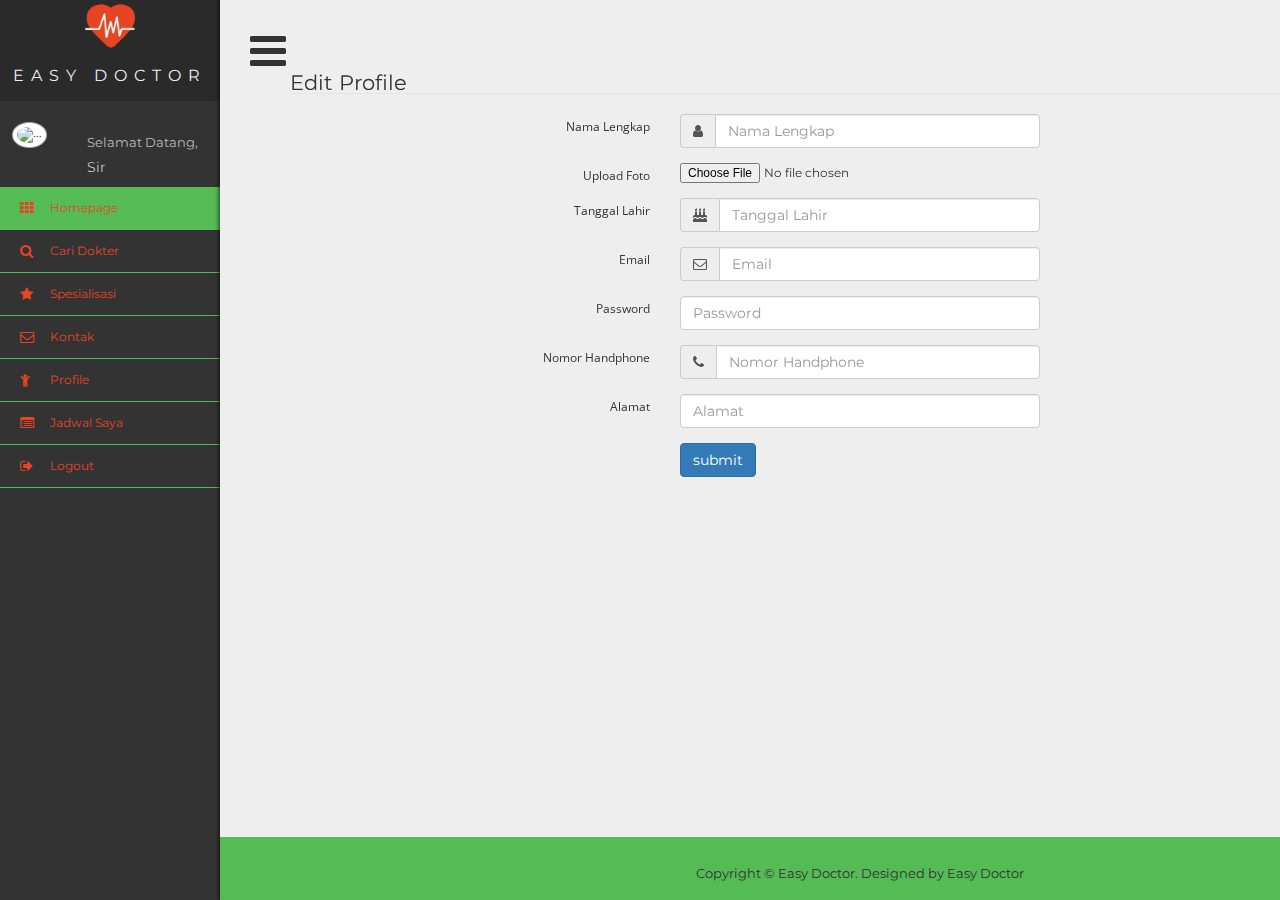
==== editpasien.html @ fc64d0ed "UI" ====
<!DOCTYPE html>
<html >
<head>
<meta charset="utf-8">
<meta name="viewport" content="width=device-width, initial-scale=1">
<title>EasyDoctor</title>
   <style>
      /* NOTE: The styles were added inline because Prefixfree needs access to your styles and they must be inlined if they are on local disk! */
      body { background: #fff; }
#slidy-container { 
  width: 100%; overflow: hidden; margin: 0 auto;
}
    </style>

<meta name="description" content="Cari Dokter">
<meta name="author" content="Cari Dokter">
<!-- Bootstrap -->
<link rel="stylesheet" type="text/css"  href="css/bootstrap.css">
<link rel="stylesheet" type="text/css" href="fonts/font-awesome/css/font-awesome.css">

<!-- Stylesheet
    ================================================== -->
<link rel="shortcut icon" href="ico/cardiogram.png">
<link rel="stylesheet" type="text/css"  href="css/profile.css">
<link rel="stylesheet" href="css/style3.css">
<link rel="stylesheet" type="text/css"  href="css/animate.css">
<link rel="stylesheet" type="text/css"  href="css/animate.min.css">
<link rel="stylesheet" type="text/css" href="css/prettyPhoto.css">
<link href='http://fonts.googleapis.com/css?family=Open+Sans:400,700,800,600,300' rel='stylesheet' type='text/css'>
<script type="text/javascript" src="js/modernizr.custom.js"></script>

</head>


  
   
  
</head>

<body>

  <div class='wrapper'>
  <div class='sidebar'>
    <div class='title'>
      <img src="ico/cardiogram.png" width="50" height="50" align="middle" ><br>
Easy Doctor
    </div>
	 <div class="profile clearfix">
              <div class="profile_pic">
                <img src="images/img.jpg" alt="..." class="img-circle profile_img">
              </div>
              <div class="profile_info">
                <span>Selamat Datang,</span>
                <h2	>Sir</h2>
              </div>
            </div>
    <ul class='nav'>
      <li>
        <a class='active'>Homepage</a>
      </li>
            <li>
        <a>Cari Dokter</a>
      </li>
      <li class="dropdown">
        <a a href="#" class="dropdown-toggle" data-toggle="dropdown">Spesialisasi</a>
		<ul class="dropdown-menu">
							<li class="page-scroll"> <a href="#garda1">Mata</a></li>
							<li class="page-scroll"> <a href="#garda2">Tulang & Sendi</a></li>
							<li class="page-scroll"> <a href="#garda3">Kanker</a></li>
							<li class="page-scroll"> <a href="#garda4">Anak & Bayi</a></li>
							<li class="page-scroll"> <a href="#garda5">Penyakit Pencernaan</a></li>
							<li class="page-scroll"> <a href="#garda5">Telinga, Hidung & Tenggorokan</a></li>
							<li class="page-scroll"> <a href="#garda5">Operasi Umum</a></li>
							<li class="page-scroll"> <a href="#garda5">Hati</a></li>
							<li class="page-scroll"> <a href="#garda5">Pengobatan Internal</a></li>
							<li class="page-scroll"> <a href="#garda5">Kesehatan Pria</a></li>
							<li class="page-scroll"> <a href="#garda5">Kesehatan Wanita</a></li>
							<li class="page-scroll"> <a href="#garda5">Ilmu Saraf</a></li>
							<li class="page-scroll"> <a href="#garda5">Operasi plastik</a></li>
							<li class="page-scroll"> <a href="#garda5">Kulit</a></li>
							
						</ul>	
      </li>
      <li>
        <a>Kontak</a>
      </li>
      <li>
        <a>Profile</a>
      </li>
	  <li>
        <a>Jadwal Saya</a>
      </li>
      <li style="list-style-type:'\f08b'">
        <a>Logout</a>
      </li>
    </ul>
  </div>
  
  
  
  
  <div class='content isOpen'>
    <a class='button'></a>
 

<div class="container">
<form class="form-horizontal">
<fieldset>

<!-- Form Name -->
<legend>Edit Profile</legend>

<!-- Text input-->
<div class="form-group">
  <label class="col-md-4 control-label" for="Name (Full name)">Nama Lengkap</label>  
  <div class="col-md-4">
 <div class="input-group">
       <div class="input-group-addon">
        <i class="fa fa-user">
        </i>
       </div>
       <input id="Name (Full name)" name="Name (Full name)" type="text" placeholder="Nama Lengkap" class="form-control input-md">
      </div>

    
  </div>

  
</div>

<!-- File Button --> 
<div class="form-group">
  <label class="col-md-4 control-label" for="Upload photo">Upload Foto</label>
  <div class="col-md-4">
    <input id="Upload photo" name="Upload photo" class="input-file" type="file">
  </div>
</div>

<!-- Text input-->
<div class="form-group">
  <label class="col-md-4 control-label" for="Date Of Birth">Tanggal Lahir</label>  
  <div class="col-md-4">

  <div class="input-group">
       <div class="input-group-addon">
     <i class="fa fa-birthday-cake"></i>
        
       </div>
       <input id="Date Of Birth" name="Date Of Birth" type="text" placeholder="Tanggal Lahir" class="form-control input-md">
      </div>
  
    
  </div>
</div>

<div class="form-group">
  <label class="col-md-4 control-label" for="Email Address">Email</label>  
  <div class="col-md-4">
  <div class="input-group">
       <div class="input-group-addon">
     <i class="fa fa-envelope-o"></i>
        
       </div>
    <input id="Email Address" name="Email Address" type="text" placeholder="Email" class="form-control input-md">
    
      </div>
  
  </div>
</div>

<div class="form-group">
  <label class="col-md-4 control-label" for="textinput">Password</label>  
  <div class="col-md-4">
  <input id="textinput" name="textinput" type="text" placeholder="Password" class="form-control input-md">
    
  </div>
</div>

<div class="form-group">
  <label class="col-md-4 control-label" for="Phone number ">Nomor Handphone </label>  
  <div class="col-md-4">
  <div class="input-group">
       <div class="input-group-addon">
     <i class="fa fa-phone"></i>
        
       </div>
    <input id="Phone number " name="Phone number " type="text" placeholder="Nomor Handphone	" class="form-control input-md">
    
      </div>
      
  
  </div>
</div>

<div class="form-group">
  <label class="col-md-4 control-label" for="textinput">Alamat</label>  
  <div class="col-md-4">
  <input id="textinput" name="textinput" type="text" placeholder="Alamat" class="form-control input-md">
    
  </div>
</div>

<!-- Button -->
<div class="form-group">
  <label class="col-md-4 control-label" for="singlebutton"></label>
  <div class="col-md-4">
    <button id="singlebutton" name="singlebutton" class="btn btn-primary">submit</button>
  </div>
</div>

</fieldset>
</form>

</div>
	
	<div id="footer">
  <div class="container">
    <p>Copyright &copy; Easy Doctor. Designed by <a href="#" rel="nofollow">Easy Doctor</a></p>
  </div>
</div>
</div>
  </div>
</div>
<!-- jQuery (necessary for Bootstrap's JavaScript plugins) --> 
<script type="text/javascript" src="js/jquery.1.11.1.js"></script> 
<!-- Include all compiled plugins (below), or include individual files as needed --> 
<script type="text/javascript" src="js/bootstrap.js"></script> 
<script type="text/javascript" src="js/SmoothScroll.js"></script> 
<script type="text/javascript" src="js/jquery.prettyPhoto.js"></script> 
<script type="text/javascript" src="js/jquery.isotope.js"></script> 
<script type="text/javascript" src="js/jquery.parallax.js"></script> 
<script type="text/javascript" src="js/jqBootstrapValidation.js"></script> 
<script type="text/javascript" src="js/contact_me.js"></script> 

<!-- Javascripts
    ================================================== --> 
<script type="text/javascript" src="js/main.js"></script>
<script src='http://cdnjs.cloudflare.com/ajax/libs/jquery/2.1.3/jquery.min.js'></script>
<script src="js/index.js"></script>
<script src="slider/js/index.js"></script>
</body>
</html>
---- css/profile.css ----
::-webkit-scrollbar {
    width: 7px!important;
}

::-webkit-scrollbar-thumb {
    -webkit-border-radius: 3px!important;
    border-radius: 3px!important;
    background: #5b5!important;
}
::-webkit-scrollbar-track {
    background-color: #333!important;
    position: fixed!important;
    top: 0!important;
    height: 100%!important;
    right: 0!important;
}
Pseudo ::selection element
style.css?ver=8bfaaaa…:186
::selection {
    background: #5b5!important;
    color: #5b5!important;
}
	
body, html {
	font-family: 'Open Sans', sans-serif;
	text-rendering: optimizeLegibility !important;
	-webkit-font-smoothing: antialiased !important;
	color: #000;
	width: 100% !important;
	height: 100% !important;
}
h1 {
	font-weight: 700;
}
h1 strong {
	font-weight: 900;
}
h2 {
	text-transform: uppercase;
	line-height: 20px;
	font-weight: 600;
	margin: 0;
	color: #555;
}
h3 {
	font-size: 16px;
	font-weight: 700;
	color: #555;
}
h4 {
	font-weight: 500;
	color: #555;
}
h5 {
	text-transform: uppercase;
	font-weight: 700;
	line-height: 20px;
}
p {
	font-size: 14px;
}
a {
	color: #754747;
}
a:hover, a:focus {
	text-decoration: none;
	color: #F4D03F;
}
ul, ol {
	list-style: none;
}
.clearfix:after {
	visibility: hidden;
	display: block;
	font-size: 0;
	content: " ";
	clear: both;
	height: 0;
}
.clearfix {
	display: inline-block;
}
* html .clearfix {
	height: 1%;
}
.clearfix {
	display: block;
}
#preloader {
	position: fixed;
	top: 0;
	left: 0;
	right: 0;
	bottom: 0;
	background: #fff;
	z-index: 99999;
	height: 100%;
	width : 100%
}
#status {
	position: absolute;
	left: 50%;
	top: 50%;
	width: 64px;
	height: 64px;
	margin: -32px 0 0 -32px;
	padding: 0;
}
ul, ol {
	padding: 0;
	webkit-padding: 0;
	moz-padding: 0;
}
hr {
	height: 4px;
	width: 70px;
	text-align: center;
	position: relative;
	background: #E75926;
	margin: 0 auto;
	margin-bottom: 30px;
	border: 0;
}
/* Navigation */

.nav li a {
    position: relative;
    display: block;
    padding: 15px 15px 15px 50px;
    font-size: 12px;
    color: #e74424!important;
    border-bottom: 1px solid #5b5;
}
.navbar-custom {
	padding: 0;
	border-bottom: 0;
	letter-spacing: 1px;
	background: #333;
	text-transform: uppercase;
}
.navbar-custom .navbar-brand {
	font-weight: 600;
}
.navbar-custom .navbar-brand i.fa {
	color: #E75926;
}
.navbar-custom .navbar-brand:focus {
	outline: 0;
}
.navbar-custom .navbar-toggle {
	color: #eee;
	font-size: 18px;
	border-radius: 2px;
	padding: 0 4px;
}
.navbar-custom .navbar-toggle:hover, .navbar-custom .navbar-toggle:focus {
	background-color: #E75926;
	color: #ffffff;
}
.navbar-custom .navbar-brand .navbar-toggle:focus, .navbar-custom .navbar-brand .navbar-toggle:active {
	outline: 0;
}
.navbar-custom a {
	color: #fff;
}
.navbar-custom .nav li a {
	-webkit-transition: background .3s ease-in-out;
	-moz-transition: background .3s ease-in-out;
	transition: background .3s ease-in-out;
}
.navbar-custom .nav li a:hover {
	outline: 0;
	color: #E75926;
	background-color: transparent;
}
.navbar-custom .nav li a:focus, .navbar-custom .nav li a:active {
	outline: 0;
	background-color: transparent;
	color: #E75926;
}
.navbar-custom .nav li.active {
	outline: 0;
}
.navbar-custom .nav li.active a {
	background-color: rgba(255,255,255,.3);
}
.navbar-custom .nav li.active a:hover {
	color: #fff;
}
/* Home Section */
#intro {
	display: table;
	width: 100%;
	height: auto;
	padding: 100px 0;
	text-align: center;
	color: #fff;
	background: url(../img/doctors2.jpeg) no-repeat center center fixed;
	background-color: #000;
	-webkit-background-size: cover;
	-moz-background-size: cover;
	background-size: cover;
	-o-background-size: cover;
}
#intro .intro-body {
	display: table-cell;
	vertical-align: middle;
}
#intro .intro-body H1 {
	font-size: 80px;
	font-weight: 700;
	color: rgba(255, 0, 0, 0.8);
	text-transform: uppercase;
}
#intro .intro-body .brand-heading {
	color: #ff0000;
	text-shadow: 0 4px #0000ff;
}
#intro .intro-body .intro-text {
	font-size: 18px;
	color: #333!important;	
}

@media(min-width:768px) {
#intro {
	height: 100%;
	padding: 0;
}
#intro .intro-body .intro-text {
	font-size: 30px;
	letter-spacing: 1px;
	margin-bottom: 100px;
	color: #333!important;
}
}
.btn-default {
	color: #f6f6f6;
	background: #cf5022;
	border: 0;
	font-size: 17px!important;
	margin: 0 8px;
	transition: all 0.5s;
}
.btn-default:hover, .btn-default:focus, .btn-default.focus, .btn-default:active, .btn-default.active {
	color: #f6f6f6;
	background-color: #a13e1a;
}
.section-title.center {
	padding: 30px 0;
}
.section-title h2, .section-title.center h2 {
	margin-bottom: 30px;
}
/* About Section */
#about {
	padding: 140px 0;
	background: #f6f6f6;
}
#about .about-text {
	margin-left: 10px;
}
#about H4 {
	font-size: 20px;
}
#about li {
	margin-bottom: 3px;
	list-style: none;
	padding: 0;
	font-size: 13px;
}
#about li:before {
	content: "✓";
	font-weight: 600;
	padding-right: 10px;
	color: #e75926;
}
#about i.fa {
	float: left;
	display: block;
	margin-right: 15px;
	color: #fff;
	font-size: 44px;
	text-shadow: 0 0 1px #666;
}
#about img {
	margin-top: 20px;
}
#about p {
	margin-top: 20px;
	margin-bottom: 30px;
}
/* Services Section */
#services {
	padding: 140px 0;
	background: url(../img/services-bg.jpg);
	background-size: cover;
	background-attachment: fixed;
}
#services .service {
	padding: 20px 10px;
}
#services h2 {
	color: #f6f6f6;
}
#services h3 {
	font-size: 20px;
	font-weight: 600;
	color: #f6f6f6;
}
#services p {
	color: rgba(255,255,255,0.7);
}
.space {
	margin-top: 40px;
}
#services i.fa {
	font-size: 36px;
	color: #E75926;
	transition: all 0.5s;
}
/* Gallery Section */
#works {
	padding: 120px 0;
	background: #f6f6f6;
}
.categories {
	padding-bottom: 30px;
	text-align: center;
}
ul.cat li {
	display: inline-block;
}
ol.type li {
	display: inline-block;
	margin-left: 20px;
}
ol.type li a {
	color: #777;
	padding: 8px 16px;
	border: 1px solid #ccc;
	border-radius: 2px;
}
ol.type li a.active {
	color: #f6f6f6;
	border: 1px solid #cf5022;
	background: #cf5022;
}
ol.type li a:hover {
	color: #f6f6f6;
	border: 1px solid #cf5022;
	background: #cf5022;
}
.isotope-item {
	z-index: 2
}
.isotope-hidden.isotope-item {
	z-index: 1
}
.isotope, .isotope .isotope-item {
	/* change duration value to whatever you like */
	-webkit-transition-duration: 0.8s;
	-moz-transition-duration: 0.8s;
	transition-duration: 0.8s;
}
.isotope-item {
	margin-right: -1px;
	-webkit-backface-visibility: hidden;
	backface-visibility: hidden;
}
.isotope {
	-webkit-backface-visibility: hidden;
	backface-visibility: hidden;
	-webkit-transition-property: height, width;
	-moz-transition-property: height, width;
	transition-property: height, width;
}
.isotope .isotope-item {
	-webkit-backface-visibility: hidden;
	backface-visibility: hidden;
	-webkit-transition-property: -webkit-transform, opacity;
	-moz-transition-property: -moz-transform, opacity;
	transition-property: transform, opacity;
}
.portfolio-item {
	margin-bottom: 30px;
}
.portfolio-item .hover-bg {
	max-height: 190px;
	overflow: hidden;
	position: relative;
}
.hover-bg .hover-text {
	position: absolute;
	text-align: center;
	margin: 0 auto;
	color: rgba(255,255,255,0.6);
	background: rgba(0, 0, 0, 0.66);
	padding: 25% 0;
	height: 100%;
	width: 100%;
	opacity: 0;
	transition: all 0.5s;
}
.hover-bg .hover-text>h4 {
	opacity: 0;
	-webkit-transform: translateY(100%);
	transform: translateY(100%);
	transition: all 0.3s;
	color: #f6f6f6;
}
.hover-bg:hover .hover-text>h4 {
	opacity: 1;
	-webkit-backface-visibility: hidden;
	-webkit-transform: translateY(0);
	transform: translateY(0);
}
.hover-bg .hover-text>p {
	opacity: 0;
	-webkit-transform: translateY(100%);
	transform: translateY(100%);
	transition: all 0.3s;
}
.hover-bg:hover .hover-text>p {
	opacity: 1;
	-webkit-backface-visibility: hidden;
	-webkit-transform: translateY(0);
	transform: translateY(0);
}
.hover-bg .hover-text>i {
	opacity: 0;
	-webkit-transform: translateY(0);
	transform: translateY(0);
	transition: all 0.3s;
}
.hover-bg:hover .hover-text>i {
	opacity: 1;
	-webkit-backface-visibility: hidden;
	-webkit-transform: translateY(100%);
	transform: translateY(100%);
}
.hover-bg:hover .hover-text {
	opacity: 1;
}
#works i.fa {
	font-size: 20px;
	padding: 5px;
	color: #F4D03F;
}
/* Team Section */
#team {
	padding: 140px 0;
	background: #e6e6e6;
}
img.img-thumbnail.team-img {
	width: 200px;
	height: 200px;
	border: 0;
	border-radius: 0;
	background-color: #f6f6f6;
}
#team .thumbnail {
	background: transparent;
	border: 0;
}
#team .thumbnail .caption {
	padding: 9px;
	color: #777;
}
/* Testimonials Section */
#testimonials {
	background: url(../img/testimonials-bg.jpg);
	background-size: cover;
	background-attachment: fixed;
	color: #ddd;
	padding: 140px 0;
}
#testimonials h2 {
	color: #f6f6f6;
}
#testimonials blockquote {
	position: relative;
	margin-top: 20px;
	border: 0;
	text-align: center;
	color: rgba(255,255,255,0.8);
}
#testimonials i {
	font-size: 24px;
	color: rgba(255,255,255,0.3);
	margin-bottom: 14px;
}
#testimonials .clients-name {
	display: inline-block;
	border-top: 1px solid rgba(255,255,255,0.3);
	padding: 20px 0;
	margin-top: 10px;
}
/* Contact Section */
#contact {
	padding: 120px 0 40px 0;
	background: #f6f6f6;
}
#contact .contact-item {
	padding: 10px;
	margin: 10px;
	height: 100px;
	border-radius: 4px;
}
#contact h3 {
	font-size: 20px;
	font-weight: 400;
	margin-top: 40px;
}
#contact form {
	padding: 30px 0;
}
#contact i.fa {
	font-size: 22px;
	color: #e75926;
	margin-bottom: 10px;
}
#contact .text-danger {
	color: #ff3333;
	text-align: left;
}
label {
	font-size: 12px;
	font-weight: 400;
	font-family: 'Open Sans', sans-serif;
	float: left;
}
#contact .form-control {
	display: block;
	width: 100%;
	padding: 6px 12px;
	font-size: 14px;
	line-height: 1.42857143;
	color: #555;
	background-color: #fff;
	background-image: none;
	border: 1px solid #ccc;
	border-radius: 2px;
	-webkit-box-shadow: none;
	box-shadow: none;
	-webkit-transition: none;
	-o-transition: none;
	transition: none;
}
#contact .form-control:focus {
	border-color: inherit;
	outline: 0;
	-webkit-box-shadow: transparent;
	box-shadow: transparent;
}
#contact .btn-default {
	background: #cf5022;
	border: 0;
	border-radius: 4px;
	padding: 10px 20px;
	color: #f6f6f6;
	margin-top: 15px;
	font-size: 15px;
}
#contact .btn-default:hover, #contact .btn-default:focus {
	color: #f6f6f6;
	background: #a13e1a;
}
.btn:active, .btn.active {
	background-image: none;
	outline: 0;
	-webkit-box-shadow: none;
	box-shadow: none;
}
a:focus, .btn:focus, .btn:active:focus, .btn.active:focus, .btn.focus, .btn:active.focus, .btn.active.focus {
	outline: none;
	outline-offset: none;
}
#contact .social ul {
	margin-top: 30px;
}
#contact .social ul li {
	display: inline-block;
	margin: 0 20px;
}
#contact .social i.fa {
	font-size: 24px;
	padding-top: 8px;
	color: #cf5022;
	border-radius: 4px;
	transition: all 0.3s;
}
#contact .social i.fa:hover {
	color: #a13e1a;
}
/* Footer Section*/
#footer {
	background: #5b5;
	color: #333;
	padding: 20px 0;
	text-align: center;
	padding-bottom: 10px;
    position:fixed;
    bottom:0;
	width:100%;
	
}
#footer a {
	color: #333;
}
#footer a:hover, a:focus {
	color: #333;
}
#footer p {
	font-size: 13px;
	margin-top: 10px;
}

@media (max-width: 768px) {
.hover-bg .hover-text {
	padding: 20%;
}
}

@media (max-width: 640px) {
#intro .intro-body H1 {
	font-size: 3.5em;
}
}


/* Slideshow container */
@import url(https://fonts.googleapis.com/css?family=Quicksand:400,700);

body {
    font-family: 'Quicksand', sans-serif;
    font-weight:700;
}


.carousel,
.item,
.active {
    height: 100%;
}

.carousel-inner {
    height: 100%;
}

/* Background images are set within the HTML using inline CSS, not here */

.fill {
    width: 100%;
    height: 100%;
    background-position: center;
    -webkit-background-size: cover;
    -moz-background-size: cover;
    background-size: cover;
    -o-background-size: cover;
}

.active {
  background-color: #717171;
}

/* Fading animation */
.fade {
  -webkit-animation-name: fade;
  -webkit-animation-duration: 10s;
  animation-name: fade;
  animation-duration: 10s;
}

@-webkit-keyframes fade {
  from {opacity: .5} 
  to {opacity: 1}
}

@keyframes fade {
  from {opacity: .5} 
  to {opacity: 1}
}
.carousel-indicators .active {
    width: 12px;
    height: 12px;
    margin: 0;
    background-color: #5b5;
}
.carousel-indicators li {
    display: inline-block;
    width: 10px;
    height: 10px;
    margin: 1px;
    text-indent: -999px;
    cursor: pointer;
    background-color: #333;
    background-color: #333;
    border: 1px solid #333;
    border-radius: 10px;
}

.carousel-fade {
    .carousel-inner {
        .item {
            transition-property: opacity;
        }
        
        .item,
        .active.left,
        .active.right {
            opacity: 0;
        }

        .active,
        .next.left,
        .prev.right {
            opacity: 1;
        }

        .next,
        .prev,
        .active.left,
        .active.right {
            left: 0;
            transform: translate3d(0, 0, 0);
        }
    }
	


html , body{
	
 height:100%;
 
}
 
.full-width {
	
 width:100%;
 
 }
 
.full-height{
 height:100%;
 }

.daterangepicker .ranges li {
    color: #73879C
}
.daterangepicker .ranges li.active,
.daterangepicker .ranges li:hover {
    background: #536A7F;
    border: 1px solid #536A7F;
    color: #fff
}
.daterangepicker .input-mini {
    background-color: #eee;
    border: 1px solid #ccc;
    box-shadow: none !important
}
.daterangepicker .input-mini.active {
    border: 1px solid #ccc
}
.daterangepicker select.monthselect,
.daterangepicker select.yearselect,
.daterangepicker select.hourselect,
.daterangepicker select.minuteselect,
.daterangepicker select.secondselect,
.daterangepicker select.ampmselect {
    font-size: 12px;
    padding: 1px;
    height: auto;
    margin: 0;
    cursor: default;
    height: 30px;
    border: 1px solid #ADB2B5;
    line-height: 30px;
    border-radius: 0px !important
}
.daterangepicker select.monthselect {
    margin-right: 2%
}
.daterangepicker td.in-range {
    background: #E4E7EA;
    color: #73879C
}
.daterangepicker td.active,
.daterangepicker td.active:hover {
    background-color: #536A7F;
    color: #fff
}
.daterangepicker th.available:hover {
    background: #eee;
    color: #34495E
}
.daterangepicker:before,
.daterangepicker:after {
    content: none
}
.daterangepicker .calendar.single {
    margin: 0 0 4px 0
}
.daterangepicker .calendar.single .calendar-table {
    width: 224px;
    padding: 0 0 4px 0 !important
}
.daterangepicker .calendar.single .calendar-table thead tr:first-child th {
    padding: 8px 5px
}
.daterangepicker .calendar.single .calendar-table thead th {
    border-radius: 0
}
.daterangepicker.picker_1 {
    color: #fff;
    background: #34495E
}
.daterangepicker.picker_1 .calendar-table {
    background: #34495E
}
.daterangepicker.picker_1 .calendar-table thead tr {
    background: #213345
}
.daterangepicker.picker_1 .calendar-table thead tr:first-child {
    background: #1ABB9C
}
.daterangepicker.picker_1 .calendar-table td.off {
    background: #34495E;
    color: #999
}
.daterangepicker.picker_1 .calendar-table td.available:hover {
    color: #34495E
}
.daterangepicker.picker_2 .calendar-table thead tr {
    color: #1ABB9C
}
.daterangepicker.picker_2 .calendar-table thead tr:first-child {
    color: #73879C
}
.daterangepicker.picker_3 .calendar-table thead tr:first-child {
    color: #fff;
    background: #1ABB9C
}
.daterangepicker.picker_4 .calendar-table thead tr:first-child {
    color: #fff;
    background: #34495E
}
.daterangepicker.picker_4 .calendar-table td,
.daterangepicker.picker_4 .calendar-table td.off {
    background: #ECF0F1;
    border: 1px solid #fff;
    border-radius: 0
}
.daterangepicker.picker_4 .calendar-table td.active {
    background: #34495E
}
.calendar-exibit .show-calendar {
    float: none;
    display: block;
    position: relative;
    background-color: #fff;
    border: 1px solid #ccc;
    margin-bottom: 20px;
    border: 1px solid rgba(0, 0, 0, 0.15);
    overflow: hidden
}
.calendar-exibit .show-calendar .calendar {
    margin: 0 0 4px 0
}
.calendar-exibit .show-calendar.picker_1 {
    background: #34495E
}
.calendar-exibit .calendar-table {
    padding: 0 0 4px 0
}
.left_col {
    background: #2A3F54
}
.nav-sm .container.body .col-md-3.left_col {
    min-height: 100%;
    width: 70px;
    padding: 0;
    z-index: 9999;
    position: absolute
}
.nav-sm .container.body .col-md-3.left_col.menu_fixed {
    position: fixed;
    height: 100%
}
.nav-sm .container.body .col-md-3.left_col .mCSB_container,
.nav-sm .container.body .col-md-3.left_col .mCustomScrollBox {
    overflow: visible
}
.nav-sm .hidden-small {
    visibility: hidden
}
.nav-sm .container.body .right_col {
    padding: 10px 20px;
    margin-left: 70px;
    z-index: 2
}
.nav-sm .navbar.nav_title {
    width: 70px
}
.nav-sm .navbar.nav_title a span {
    display: none
}
.nav-sm .navbar.nav_title a i {
    font-size: 27px;
    margin: 13px 0 0 3px
}
.site_title i {
    border: 1px solid #EAEAEA;
    padding: 5px 6px;
    border-radius: 50%
}
.nav-sm .main_container .top_nav {
    display: block;
    margin-left: 70px;
    z-index: 2
}
.nav-sm .nav.side-menu li a {
    text-align: center !important;
    font-weight: 400;
    font-size: 10px;
    padding: 10px 5px
}
.nav-sm .nav.child_menu li.active,
.nav-sm .nav.side-menu li.active-sm {
    border-right: 5px solid #1ABB9C
}
.nav-sm ul.nav.child_menu ul,
.nav-sm .nav.side-menu li.active-sm ul ul {
    position: static;
    width: 200px;
    background: none
}
.nav-sm>.nav.side-menu>li.active-sm>a {
    color: #1ABB9C !important
}
.nav-sm .nav.side-menu li a i.toggle-up {
    display: none !important
}
.nav-sm .nav.side-menu li a i {
    font-size: 25px !important;
    text-align: center;
    width: 100% !important;
    margin-bottom: 5px
}
.nav-sm ul.nav.child_menu {
    left: 100%;
    position: absolute;
    top: 0;
    width: 210px;
    z-index: 4000;
    background: #3E5367;
    display: none
}
.nav-sm ul.nav.child_menu li {
    padding: 0 10px
}
.nav-sm ul.nav.child_menu li a {
    text-align: left !important
}
.nav-sm .profile {
    display: none
}
.menu_section {
    margin-bottom: 35px
}
.menu_section h3 {
    padding-left: 15px;
    color: #fff;
    text-transform: uppercase;
    letter-spacing: .5px;
    font-weight: bold;
    font-size: 11px;
    margin-bottom: 0;
    margin-top: 0;
    text-shadow: 1px 1px #000
}
.menu_section>ul {
    margin-top: 10px
}
.profile_pic {
    width: 35%;
    float: left
}
.img-circle.profile_img {
    width: 70%;
    background: #fff;
    margin-left: 15%;
    z-index: 1000;
    position: inherit;
    margin-top: 20px;
    border: 1px solid rgba(52, 73, 94, 0.44);
    padding: 4px
}
.profile_info {
    padding: 25px 10px 10px;
    width: 65%;
    float: left
}
.profile_info span {
    font-size: 13px;
    line-height: 30px;
    color: #BAB8B8
}
.profile_info h2 {
    font-size: 14px;
    color: #ECF0F1;
    margin: 0;
    font-weight: 300
}
.profile.img_2 {
    text-align: center
}
.profile.img_2 .profile_pic {
    width: 100%
}
.profile.img_2 .profile_pic .img-circle.profile_img {
    width: 50%;
    margin: 10px 0 0
}
.profile.img_2 .profile_info {
    padding: 15px 10px 0;
    width: 100%;
    margin-bottom: 10px;
    float: left
}
.main_menu span.fa {
    float: right;
    text-align: center;
    margin-top: 5px;
    font-size: 10px;
    min-width: inherit;
    color: #C4CFDA
}
.active a span.fa {
    text-align: right !important;
    margin-right: 4px
}
.nav-sm .menu_section {
    margin: 0
}
.nav-sm span.fa,
.nav-sm .menu_section h3 {
    display: none
}
.nav-sm li li span.fa {
    display: inline-block
}
.nav_menu {
    float: left;
    background: #EDEDED;
    border-bottom: 1px solid #D9DEE4;
    margin-bottom: 10px;
    width: 100%;
    position: relative
}
@media (min-width: 480px) {
    .nav_menu {
        position: static
    }
}
.nav-md .container.body .col-md-3.left_col {
    min-height: 100%;
    width: 230px;
    padding: 0;
    position: absolute;
    display: -ms-flexbox;
    display: flex;
    z-index: 1
}
.nav-md .container.body .col-md-3.left_col.menu_fixed {
    height: 100%;
    position: fixed
}
body .container.body .right_col {
    background: #F7F7F7
}
.nav-md .container.body .right_col {
    padding: 10px 20px 0;
    margin-left: 230px
}
.nav_title {
    width: 230px;
    float: left;
    background: #2A3F54;
    border-radius: 0;
    height: 57px
}
@media (max-width: 991px) {
    .nav-md .container.body .right_col,
    .nav-md .container.body .top_nav {
        width: 100%;
        margin: 0
    }
    .nav-md .container.body .col-md-3.left_col {
        display: none
    }
    .nav-md .container.body .right_col {
        width: 100%;
        padding-right: 0
    }
    .right_col {
        padding: 10px !important
    }
}
@media (max-width: 1200px) {
    .x_title h2 {
        width: 62%;
        font-size: 17px
    }
    .tile,
    .graph {
        zoom: 85%;
        height: inherit
    }
}
@media (max-width: 1270px) and (min-width: 192px) {
    .x_title h2 small {
        display: none
    }
}
.left_col .mCSB_scrollTools {
    width: 6px
}
.left_col .mCSB_dragger {
    max-height: 400px !important
}
.blue {
    color: #3498DB
}
.purple {
    color: #9B59B6
}
.green {
    color: #1ABB9C
}
.aero {
    color: #9CC2CB
}
.red {
    color: #E74C3C
}
.dark {
    color: #34495E
}
.border-blue {
    border-color: #3498DB !important
}
.border-purple {
    border-color: #9B59B6 !important
}
.border-green {
    border-color: #1ABB9C !important
}
.border-aero {
    border-color: #9CC2CB !important
}
.border-red {
    border-color: #E74C3C !important
}
.border-dark {
    border-color: #34495E !important
}
.bg-white {
    background: #fff !important;
    border: 1px solid #fff !important;
    color: #73879C
}
.bg-green {
    background: #1ABB9C !important;
    border: 1px solid #1ABB9C !important;
    color: #fff
}
.bg-red {
    background: #E74C3C !important;
    border: 1px solid #E74C3C !important;
    color: #fff
}
.bg-blue {
    background: #3498DB !important;
    border: 1px solid #3498DB !important;
    color: #fff
}
.bg-orange {
    background: #F39C12 !important;
    border: 1px solid #F39C12 !important;
    color: #fff
}
.bg-purple {
    background: #9B59B6 !important;
    border: 1px solid #9B59B6 !important;
    color: #fff
}
.bg-blue-sky {
    background: #50C1CF !important;
    border: 1px solid #50C1CF !important;
    color: #fff
}
.container {
    width: 100%;
    padding: 0
}
.navbar-nav>li>a,
.navbar-brand,
.navbar-nav>li>a {
    color: #fff !important
}
.top_nav .nav>li>a:focus,
.top_nav .nav>li>a:hover,
.top_nav .nav .open>a,
.top_nav .nav .open>a:focus,
.top_nav .nav .open>a:hover {
    background: #D9DEE4
}
body {
    color: #73879C;
    background: #2A3F54;
    font-family: "Helvetica Neue", Roboto, Arial, "Droid Sans", sans-serif;
    font-size: 13px;
    font-weight: 400;
    line-height: 1.471
}
.main_container .top_nav {
    display: block;
    margin-left: 230px
}
.no-padding {
    padding: 0 !important
}
.page-title {
    width: 100%;
    height: 65px;
    padding: 10px 0
}
.page-title .title_left {
    width: 45%;
    float: left;
    display: block
}
.page-title .title_left h3 {
    margin: 9px 0
}
.page-title .title_right {
    width: 55%;
    float: left;
    display: block
}
.page-title .title_right .pull-right {
    margin: 10px 0
}
.fixed_height_320 {
    height: 320px
}
.fixed_height_390 {
    height: 390px
}
.fixed_height_200 {
    height: 200px
}
.overflow_hidden {
    overflow: hidden
}
.progress-bar-dark {
    background-color: #34495E !important
}
.progress-bar-gray {
    background-color: #BDC3C7 !important
}
table.no-margin .progress {
    margin-bottom: 0
}
.main_content {
    padding: 10px 20px
}
.col-md-55 {
    width: 50%;
    margin-bottom: 10px
}
@media (min-width: 768px) {
    .col-md-55 {
        width: 20%
    }
}
@media (min-width: 992px) {
    .col-md-55 {
        width: 20%
    }
}
@media (min-width: 1200px) {
    .col-md-55 {
        width: 20%
    }
}
@media (min-width: 192px) and (max-width: 1270px) {
    table.tile_info span.right {
        margin-right: 7px;
        float: left
    }
}
.center-margin {
    margin: 0 auto;
    float: none !important
}
.col-md-55,
.col-xs-1,
.col-sm-1,
.col-md-1,
.col-lg-1,
.col-xs-2,
.col-sm-2,
.col-md-2,
.col-lg-2,
.col-xs-3,
.col-sm-3,
.col-md-3,
.col-lg-3,
.col-xs-4,
.col-sm-4,
.col-md-4,
.col-lg-4,
.col-xs-5,
.col-sm-5,
.col-md-5,
.col-lg-5,
.col-xs-6,
.col-sm-6,
.col-md-6,
.col-lg-6,
.col-xs-7,
.col-sm-7,
.col-md-7,
.col-lg-7,
.col-xs-8,
.col-sm-8,
.col-md-8,
.col-lg-8,
.col-xs-9,
.col-sm-9,
.col-md-9,
.col-lg-9,
.col-xs-10,
.col-sm-10,
.col-md-10,
.col-lg-10,
.col-xs-11,
.col-sm-11,
.col-md-11,
.col-lg-11,
.col-xs-12,
.col-sm-12,
.col-md-12,
.col-lg-12 {
    position: relative;
    min-height: 1px;
    float: left;
    padding-right: 10px;
    padding-left: 10px
}
.row {
    margin-right: -10px;
    margin-left: -10px
}
.grid_slider .col-md-6 {
    padding: 0 40px
}
h1,
.h1,
h2,
.h2,
h3,
.h3 {
    margin-top: 10px;
    margin-bottom: 10px
}
a {
    color: #5A738E;
    text-decoration: none
}
a,
a:visited,
a:focus,
a:active,
:visited,
:focus,
:active,
.btn:focus,
.btn:active:focus,
.btn.active:focus,
.btn.focus,
.btn:active.focus,
.btn.active.focus {
    outline: 0
}
a:hover,
a:focus {
    text-decoration: none
}
.navbar {
    margin-bottom: 0
}
.navbar-header {
    background: #34495E
}
.navbar-right {
    margin-right: 0
}
.top_nav .navbar-right {
    margin: 0;
    width: 70%;
    float: right
}
.top_nav .navbar-right li {
    display: inline-block;
    float: right;
    position: static
}
@media (min-width: 480px) {
    .top_nav .navbar-right li {
        position: relative
    }
}
.top_nav .dropdown-menu li {
    width: 100%
}
.top_nav .dropdown-menu li a {
    width: 100%;
    padding: 12px 20px
}
.top_nav li a i {
    font-size: 15px
}
.navbar-static-top {
    position: fixed;
    top: 0;
    width: 100%
}
.sidebar-header {
    border-bottom: 0;
    margin-top: 46px
}
.sidebar-header:first-of-type {
    margin-top: 0
}
.nav.side-menu>li {
    position: relative;
    display: block;
    cursor: pointer
}
.nav.side-menu>li>a {
    margin-bottom: 6px
}
.nav.side-menu>li>a:hover {
    color: #F2F5F7 !important
}
.nav.side-menu>li>a:hover,
.nav>li>a:focus {
    text-decoration: none;
    background: transparent
}
.nav.child_menu {
    display: none
}
.nav.child_menu li:hover,
.nav.child_menu li.active {
    background-color: rgba(255, 255, 255, 0.06)
}
.nav.child_menu li {
    padding-left: 36px
}
.nav-md ul.nav.child_menu li:before {
    background: #425668;
    bottom: auto;
    content: "";
    height: 8px;
    left: 23px;
    margin-top: 15px;
    position: absolute;
    right: auto;
    width: 8px;
    z-index: 1;
    border-radius: 50%
}
.nav-md ul.nav.child_menu li:after {
    border-left: 1px solid #425668;
    bottom: 0;
    content: "";
    left: 27px;
    position: absolute;
    top: 0
}
.nav.side-menu>li>a,
.nav.child_menu>li>a {
    color: #E7E7E7;
    font-weight: 500
}
.nav.child_menu li li:hover,
.nav.child_menu li li.active {
    background: none
}
.nav.child_menu li li a:hover,
.nav.child_menu li li a.active {
    color: #fff
}
.nav>li>a {
    position: relative;
    display: block;
    padding: 13px 15px 12px
}
.nav.side-menu>li.current-page,
.nav.side-menu>li.active {
    border-right: 5px solid #1ABB9C
}
.nav li.current-page {
    background: rgba(255, 255, 255, 0.05)
}
.nav li li li.current-page {
    background: none
}
.nav li li.current-page a {
    color: #fff
}
.nav.side-menu>li.active>a {
    text-shadow: rgba(0, 0, 0, 0.25) 0 -1px 0;
    background: linear-gradient(#334556, #2C4257), #2A3F54;
    
}
.navbar-brand,
.navbar-nav>li>a {
    font-weight: 500;
    color: #ECF0F1 !important;
    margin-left: 0 !important;
    line-height: 32px
}
.site_title {
    text-overflow: ellipsis;
    overflow: hidden;
    font-weight: 400;
    font-size: 22px;
    width: 100%;
    color: #ECF0F1 !important;
    margin-left: 0 !important;
    line-height: 59px;
    display: block;
    height: 55px;
    margin: 0;
    padding-left: 10px
}
.site_title:hover,
.site_title:focus {
    text-decoration: none
}
.nav.navbar-nav>li>a {
    color: #515356 !important
}
.nav.top_menu>li>a {
    position: relative;
    display: block;
    padding: 10px 15px;
    color: #34495E !important
}
.nav>li>a:hover,
.nav>li>a:focus {
    background-color: transparent
}
.top_search {
    padding: 0
}
.top_search .form-control {
    border-right: 0;
    box-shadow: inset 0 1px 0px rgba(0, 0, 0, 0.075);
    border-radius: 25px 0px 0px 25px;
    padding-left: 20px;
    border: 1px solid rgba(221, 226, 232, 0.49)
}
.top_search .form-control:focus {
    border: 1px solid rgba(221, 226, 232, 0.49);
    border-right: 0
}
.top_search .input-group-btn button {
    border-radius: 0px 25px 25px 0px;
    border: 1px solid rgba(221, 226, 232, 0.49);
    border-left: 0;
    box-shadow: inset 0 1px 1px rgba(0, 0, 0, 0.075);
    color: #93A2B2;
    margin-bottom: 0 !important
}
.toggle {
    float: left;
    margin: 0;
    padding-top: 16px;
    width: 70px
}
.toggle a {
    padding: 15px 15px 0;
    margin: 0;
    cursor: pointer
}
.toggle a i {
    font-size: 26px
}
.nav.child_menu>li>a {
    color: rgba(255, 255, 255, 0.75);
    font-size: 12px;
    padding: 9px
}
.panel_toolbox {
    float: right;
    min-width: 70px
}
.panel_toolbox>li {
    float: left;
    cursor: pointer
}
.panel_toolbox>li>a {
    padding: 5px;
    color: #C5C7CB;
    font-size: 14px
}
.panel_toolbox>li>a:hover {
    background: #F5F7FA
}
.line_30 {
    line-height: 30px
}
.main_menu_side {
    padding: 0
}
.bs-docs-sidebar .nav>li>a {
    display: block;
    padding: 4px 6px
}
footer {
    background: #fff;
    padding: 15px 20px;
    display: block
}
.nav-sm footer {
    margin-left: 70px
}
.footer_fixed footer {
    position: fixed;
    left: 0px;
    bottom: 0px;
    width: 100%
}
@media (min-width: 768px) {
    .footer_fixed footer {
        margin-left: 0
    }
}
@media (min-width: 768px) {
    .footer_fixed .nav-sm footer {
        margin-left: 0
    }
}
.tile-stats.sparkline {
    padding: 10px;
    text-align: center
}
.jqstooltip {
    background: #34495E !important;
    width: 30px !important;
    height: 22px !important;
    text-decoration: none
}
.tooltip {
    display: block !important
}
.tiles {
    border-top: 1px solid #ccc;
    margin-top: 15px;
    padding-top: 5px;
    margin-bottom: 0
}
.tile {
    overflow: hidden
}
.top_tiles {
    margin-bottom: 0
}
.top_tiles .tile h2 {
    font-size: 30px;
    line-height: 30px;
    margin: 3px 0 7px;
    font-weight: bold
}
article.media {
    width: 100%
}
*,
*:before,
*:after {
    box-sizing: border-box
}
#integration-list {
    width: 100%;
    margin: 0 auto;
    display: table
}
#integration-list ul {
    padding: 0;
    margin: 20px 0;
    color: #555
}
#integration-list ul>li {
    list-style: none;
    border-top: 1px solid #ddd;
    display: block;
    padding: 15px;
    overflow: hidden
}
#integration-list ul:last-child {
    border-bottom: 1px solid #ddd
}
#integration-list ul>li:hover {
    background: #efefef
}
.expand {
    display: block;
    text-decoration: none;
    color: #555;
    cursor: pointer
}
.expand h2 {
    width: 85%;
    float: left
}
h2 {
    font-size: 18px;
    font-weight: 400
}
#left,
#right {
    display: table
}
#sup {
    display: table-cell;
    vertical-align: middle;
    width: 80%
}
.detail a {
    text-decoration: none;
    color: #C0392B;
    border: 1px solid #C0392B;
    padding: 6px 10px 5px;
    font-size: 13px;
    margin-right: 7px
}
.detail {
    margin: 10px 0 10px 0px;
    display: none;
    line-height: 22px;
    height: 150px
}
.detail span {
    margin: 0
}
.right-arrow {
    width: 10px;
    float: right;
    font-weight: bold;
    font-size: 20px
}
.accordion .panel {
    margin-bottom: 5px;
    border-radius: 0;
    border-bottom: 1px solid #efefef
}
.accordion .panel-heading {
    background: #F2F5F7;
    padding: 13px;
    width: 100%;
    display: block
}
.accordion .panel:hover {
    background: #F2F5F7
}
.x_panel {
    position: relative;
    width: 100%;
    margin-bottom: 10px;
    padding: 10px 17px;
    display: inline-block;
    background: #fff;
    border: 1px solid #E6E9ED;
    -webkit-column-break-inside: avoid;
    -moz-column-break-inside: avoid;
    column-break-inside: avoid;
    opacity: 1;
    transition: all .2s ease
}
.x_title {
    border-bottom: 2px solid #E6E9ED;
    padding: 1px 5px 6px;
    margin-bottom: 10px
}
.x_title .filter {
    width: 40%;
    float: right
}
.x_title h2 {
    margin: 5px 0 6px;
    float: left;
    display: block;
    text-overflow: ellipsis;
    overflow: hidden;
    white-space: nowrap
}
.x_title h2 small {
    margin-left: 10px
}
.x_title span {
    color: #BDBDBD
}
.x_content {
    padding: 0 5px 6px;
    position: relative;
    width: 100%;
    float: left;
    clear: both;
    margin-top: 5px
}
.x_content h4 {
    font-size: 16px;
    font-weight: 500
}
legend {
    padding-bottom: 7px
}
.demo-placeholder {
    height: 280px
}
.profile_details:nth-child(3n) {
    clear: both
}
.profile_details .profile_view {
    display: inline-block;
    padding: 10px 0 0;
    background: #fff
}
.profile_details .profile_view .divider {
    border-top: 1px solid #e5e5e5;
    padding-top: 5px;
    margin-top: 5px
}
.profile_details .profile_view .ratings {
    margin-bottom: 0
}
.profile_details .profile_view .bottom {
    background: #F2F5F7;
    padding: 9px 0;
    border-top: 1px solid #E6E9ED
}
.profile_details .profile_view .left {
    margin-top: 20px
}
.profile_details .profile_view .left p {
    margin-bottom: 3px
}
.profile_details .profile_view .right {
    margin-top: 0px;
    padding: 10px
}
.profile_details .profile_view .img-circle {
    border: 1px solid #E6E9ED;
    padding: 2px
}
.profile_details .profile_view h2 {
    margin: 5px 0
}
.profile_details .profile_view .ratings {
    text-align: left;
    font-size: 16px
}
.profile_details .profile_view .brief {
    margin: 0;
    font-weight: 300
}
.profile_details .profile_left {
    background: white
}
.pagination.pagination-split li {
    display: inline-block;
    margin-right: 3px
}
.pagination.pagination-split li a {
    border-radius: 4px;
    color: #768399;
    -moz-border-radius: 4px;
    -webkit-border-radius: 4px
}
table.tile h3,
table.tile h4,
table.tile span {
    font-weight: bold;
    vertical-align: middle !important
}
table.tile th,
table.tile td {
    text-align: center
}
table.tile th {
    border-bottom: 1px solid #E6ECEE
}
table.tile td {
    padding: 5px 0
}
table.tile td ul {
    text-align: left;
    padding-left: 0
}
table.tile td ul li {
    list-style: none;
    width: 100%
}
table.tile td ul li a {
    width: 100%
}
table.tile td ul li a big {
    right: 0;
    float: right;
    margin-right: 13px
}
table.tile_info {
    width: 100%
}
table.tile_info td {
    text-align: left;
    padding: 1px;
    font-size: 15px
}
table.tile_info td p {
    white-space: nowrap;
    overflow: hidden;
    text-overflow: ellipsis;
    margin: 0;
    line-height: 28px
}
table.tile_info td i {
    margin-right: 8px;
    font-size: 17px;
    float: left;
    width: 18px;
    line-height: 28px
}
table.tile_info td:first-child {
    width: 83%
}
td span {
    line-height: 28px
}
.sidebar-widget {
    overflow: hidden
}
.error-number {
    font-size: 90px;
    line-height: 90px;
    margin: 20px 0
}
.col-middle {
    margin-top: 5%
}
.mid_center {
    width: 370px;
    margin: 0 auto;
    text-align: center;
    padding: 10px 20px
}
h3.degrees {
    font-size: 22px;
    font-weight: 400;
    text-align: center
}
.degrees:after {
    content: "o";
    position: relative;
    top: -12px;
    font-size: 13px;
    font-weight: 300
}
.daily-weather .day {
    font-size: 14px;
    border-top: 2px solid rgba(115, 135, 156, 0.36);
    text-align: center;
    border-bottom: 2px solid rgba(115, 135, 156, 0.36);
    padding: 5px 0
}
.weather-days .col-sm-2 {
    overflow: hidden;
    width: 16.66666667%
}
.weather .row {
    margin-bottom: 0
}
.bulk-actions {
    display: none
}
table.countries_list {
    width: 100%
}
table.countries_list td {
    padding: 0 10px;
    line-height: 30px;
    border-top: 1px solid #eeeeee
}
.dataTables_paginate a {
    padding: 6px 9px !important;
    background: #ddd !important;
    border-color: #ddd !important
}
.paging_full_numbers a.paginate_active {
    background-color: rgba(38, 185, 154, 0.59) !important;
    border-color: rgba(38, 185, 154, 0.59) !important
}
button.DTTT_button,
div.DTTT_button,
a.DTTT_button {
    border: 1px solid #E7E7E7 !important;
    background: #E7E7E7 !important;
    box-shadow: none !important
}
table.jambo_table {
    border: 1px solid rgba(221, 221, 221, 0.78)
}
table.jambo_table thead {
    background: rgba(52, 73, 94, 0.94);
    color: #ECF0F1
}
table.jambo_table tbody tr:hover td {
    background: rgba(38, 185, 154, 0.07);
    border-top: 1px solid rgba(38, 185, 154, 0.11);
    border-bottom: 1px solid rgba(38, 185, 154, 0.11)
}
table.jambo_table tbody tr.selected {
    background: rgba(38, 185, 154, 0.16)
}
table.jambo_table tbody tr.selected td {
    border-top: 1px solid rgba(38, 185, 154, 0.4);
    border-bottom: 1px solid rgba(38, 185, 154, 0.4)
}
.dataTables_paginate a {
    background: #ff0000
}
.dataTables_wrapper {
    position: relative;
    clear: both;
    zoom: 1
}
.dataTables_processing {
    position: absolute;
    top: 50%;
    left: 50%;
    width: 250px;
    height: 30px;
    margin-left: -125px;
    margin-top: -15px;
    padding: 14px 0 2px 0;
    border: 1px solid #ddd;
    text-align: center;
    color: #999;
    font-size: 14px;
    background-color: white
}
.dataTables_length {
    width: 40%;
    float: left
}
.dataTables_filter {
    width: 50%;
    float: right;
    text-align: right
}
.dataTables_info {
    width: 60%;
    float: left
}
.dataTables_paginate {
    float: right;
    text-align: right
}
table.dataTable th.focus,
table.dataTable td.focus {
    outline: 2px solid #1ABB9C !important;
    outline-offset: -1px
}
table.display {
    margin: 0 auto;
    clear: both;
    width: 100%
}
table.display thead th {
    padding: 8px 18px 8px 10px;
    border-bottom: 1px solid black;
    font-weight: bold;
    cursor: pointer
}
table.display tfoot th {
    padding: 3px 18px 3px 10px;
    border-top: 1px solid black;
    font-weight: bold
}
table.display tr.heading2 td {
    border-bottom: 1px solid #aaa
}
table.display td {
    padding: 3px 10px
}
table.display td.center {
    text-align: center
}
table.display thead th:active,
table.display thead td:active {
    outline: none
}
.dataTables_scroll {
    clear: both
}
.dataTables_scrollBody {
    *margin-top: -1px;
    -webkit-overflow-scrolling: touch
}
.top .dataTables_info {
    float: none
}
.clear {
    clear: both
}
.dataTables_empty {
    text-align: center
}
tfoot input {
    margin: 0.5em 0;
    width: 100%;
    color: #444
}
tfoot input.search_init {
    color: #999
}
td.group {
    background-color: #d1cfd0;
    border-bottom: 2px solid #A19B9E;
    border-top: 2px solid #A19B9E
}
td.details {
    background-color: #d1cfd0;
    border: 2px solid #A19B9E
}
.example_alt_pagination div.dataTables_info {
    width: 40%
}
.paging_full_numbers {
    width: 400px;
    height: 22px;
    line-height: 22px
}
.paging_full_numbers a:active {
    outline: none
}
.paging_full_numbers a:hover {
    text-decoration: none
}
.paging_full_numbers a.paginate_button,
.paging_full_numbers a.paginate_active {
    border: 1px solid #aaa;
    -webkit-border-radius: 5px;
    -moz-border-radius: 5px;
    padding: 2px 5px;
    margin: 0 3px;
    cursor: pointer
}
.paging_full_numbers a.paginate_button {
    background-color: #ddd
}
.paging_full_numbers a.paginate_button:hover {
    background-color: #ccc;
    text-decoration: none !important
}
.paging_full_numbers a.paginate_active {
    background-color: #99B3FF
}
table.display tr.even.row_selected td {
    background-color: #B0BED9
}
table.display tr.odd.row_selected td {
    background-color: #9FAFD1
}
div.box {
    height: 100px;
    padding: 10px;
    overflow: auto;
    border: 1px solid #8080FF;
    background-color: #E5E5FF
}
ul.msg_list li {
    background: #f7f7f7;
    padding: 5px;
    display: -ms-flexbox;
    display: flex;
    margin: 6px 6px 0;
    width: 96% !important
}
ul.msg_list li:last-child {
    margin-bottom: 6px;
    padding: 10px
}
ul.msg_list li a {
    padding: 3px 5px !important
}
ul.msg_list li a .image img {
    border-radius: 2px 2px 2px 2px;
    -webkit-border-radius: 2px 2px 2px 2px;
    float: left;
    margin-right: 10px;
    width: 11%
}
ul.msg_list li a .time {
    font-size: 11px;
    font-style: italic;
    font-weight: bold;
    position: absolute;
    right: 35px
}
ul.msg_list li a .message {
    display: block !important;
    font-size: 11px
}
.dropdown-menu.msg_list span {
    white-space: normal
}
.dropdown-menu {
    border: medium none;
    box-shadow: none;
    display: none;
    float: left;
    font-size: 12px;
    left: 0;
    list-style: none outside none;
    padding: 0;
    position: absolute;
    text-shadow: none;
    top: 100%;
    z-index: 9998;
    border: 1px solid #D9DEE4;
    border-top-left-radius: 0;
    border-top-right-radius: 0
}
.dropdown-menu>li>a {
    color: #5A738E
}
.navbar-nav .open .dropdown-menu {
    position: absolute;
    background: #fff;
    margin-top: 0;
    border: 1px solid #D9DEE4;
    -webkit-box-shadow: none;
    right: 0;
    left: auto;
    width: 220px
}
.navbar-nav .open .dropdown-menu.msg_list {
    width: 300px
}
.info-number .badge {
    font-size: 10px;
    font-weight: normal;
    line-height: 13px;
    padding: 2px 6px;
    position: absolute;
    right: 2px;
    top: 8px
}
ul.to_do {
    padding: 0
}
ul.to_do li {
    background: #f3f3f3;
    border-radius: 3px;
    position: relative;
    padding: 7px;
    margin-bottom: 5px;
    list-style: none
}
ul.to_do p {
    margin: 0
}
.dashboard-widget {
    background: #f6f6f6;
    border-top: 5px solid #79C3DF;
    border-radius: 3px;
    padding: 5px 10px 10px
}
.dashboard-widget .dashboard-widget-title {
    font-weight: normal;
    border-bottom: 1px solid #c1cdcd;
    margin: 0 0 10px 0;
    padding-bottom: 5px;
    padding-left: 40px;
    line-height: 30px
}
.dashboard-widget .dashboard-widget-title i {
    font-size: 100%;
    margin-left: -35px;
    margin-right: 10px;
    color: #33a1c9;
    padding: 3px 6px;
    border: 1px solid #abd9ea;
    border-radius: 5px;
    background: #fff
}
ul.quick-list {
    width: 45%;
    padding-left: 0;
    display: inline-block
}
ul.quick-list li {
    padding-left: 10px;
    list-style: none;
    margin: 0;
    padding-bottom: 6px;
    padding-top: 4px;
    white-space: nowrap;
    text-overflow: ellipsis;
    overflow: hidden
}
ul.quick-list li i {
    padding-right: 10px;
    color: #757679
}
.dashboard-widget-content {
    padding-top: 9px
}
.dashboard-widget-content .sidebar-widget {
    width: 50%;
    display: inline-block;
    vertical-align: top;
    background: #fff;
    border: 1px solid #abd9ea;
    border-radius: 5px;
    text-align: center;
    float: right;
    padding: 2px;
    margin-top: 10px
}
.widget_summary {
    width: 100%;
    display: -ms-inline-flexbox;
    display: inline-flex
}
.widget_summary .w_left {
    float: left;
    text-align: left
}
.widget_summary .w_center {
    float: left
}
.widget_summary .w_right {
    float: left;
    text-align: right
}
.widget_summary .w_right span {
    font-size: 20px
}
.w_20 {
    width: 20%
}
.w_25 {
    width: 25%
}
.w_55 {
    width: 55%
}
h5.graph_title {
    text-align: left;
    margin-left: 10px
}
h5.graph_title i {
    margin-right: 10px;
    font-size: 17px
}
span.right {
    float: right;
    font-size: 14px !important
}
.tile_info a {
    text-overflow: ellipsis
}
.sidebar-footer {
    bottom: 0px;
    clear: both;
    display: block;
    padding: 5px 0 0 0;
    position: fixed;
    width: 230px;
    background: #2A3F54;
	z-index:999;
}
.sidebar-footer a {
    padding: 7px 0 3px;
    text-align: center;
    width: 25%;
    font-size: 17px;
    display: block;
    float: left;
    background: #172D44;
    cursor: pointer;
}
.sidebar-footer a:hover {
    background: #425567
}
.tile_count {
    margin-bottom: 20px;
    margin-top: 20px
}
.tile_count .tile_stats_count {
    border-bottom: 1px solid #D9DEE4;
    padding: 0 10px 0 20px;
    text-overflow: ellipsis;
    overflow: hidden;
    white-space: nowrap;
    position: relative
}
@media (min-width: 992px) {
    footer {
        margin-left: 230px
    }
}
@media (min-width: 992px) {
    .tile_count .tile_stats_count {
        margin-bottom: 10px;
        border-bottom: 0;
        padding-bottom: 10px
    }
}
.tile_count .tile_stats_count:before {
    content: "";
    position: absolute;
    left: 0;
    height: 65px;
    border-left: 2px solid #ADB2B5;
    margin-top: 10px
}
@media (min-width: 992px) {
    .tile_count .tile_stats_count:first-child:before {
        border-left: 0
    }
}
.tile_count .tile_stats_count .count {
    font-size: 30px;
    line-height: 47px;
    font-weight: 600
}
@media (min-width: 768px) {
    .tile_count .tile_stats_count .count {
        font-size: 40px
    }
}
@media (min-width: 992px) and (max-width: 1100px) {
    .tile_count .tile_stats_count .count {
        font-size: 30px
    }
}
.tile_count .tile_stats_count span {
    font-size: 12px
}
@media (min-width: 768px) {
    .tile_count .tile_stats_count span {
        font-size: 13px
    }
}
.tile_count .tile_stats_count .count_bottom i {
    width: 12px
}
.dashboard_graph {
    background: #fff;
    padding: 7px 10px
}
.dashboard_graph .col-md-9,
.dashboard_graph .col-md-3 {
    padding: 0
}
a.user-profile {
    color: #5E6974 !important
}
.user-profile img {
    width: 29px;
    height: 29px;
    border-radius: 50%;
    margin-right: 10px
}
ul.top_profiles {
    height: 330px;
    width: 100%
}
ul.top_profiles li {
    margin: 0;
    padding: 3px 5px
}
ul.top_profiles li:nth-child(odd) {
    background-color: #eee
}
.media .profile_thumb {
    border: 1px solid;
    width: 50px;
    height: 50px;
    margin: 5px 10px 5px 0;
    border-radius: 50%;
    padding: 9px 12px
}
.media .profile_thumb i {
    font-size: 30px
}
.media .date {
    background: #ccc;
    width: 52px;
    margin-right: 10px;
    border-radius: 10px;
    padding: 5px
}
.media .date .month {
    margin: 0;
    text-align: center;
    color: #fff
}
.media .date .day {
    text-align: center;
    color: #fff;
    font-size: 27px;
    margin: 0;
    line-height: 27px;
    font-weight: bold
}
.event .media-body a.title {
    font-weight: bold
}
.event .media-body p {
    margin-bottom: 0
}
h4.graph_title {
    margin: 7px;
    text-align: center
}
.fontawesome-icon-list .fa-hover a:hover {
    background-color: #ddd;
    color: #fff;
    text-decoration: none
}
.fontawesome-icon-list .fa-hover a {
    display: block;
    line-height: 32px;
    height: 32px;
    padding-left: 10px;
    border-radius: 4px
}
.fontawesome-icon-list .fa-hover a:hover .fa {
    font-size: 28px;
    vertical-align: -6px
}
.fontawesome-icon-list .fa-hover a .fa {
    width: 32px;
    font-size: 16px;
    display: inline-block;
    text-align: right;
    margin-right: 10px
}
.main_menu .fa {
    width: 26px;
    opacity: .99;
    display: inline-block;
    font-family: FontAwesome;
    font-style: normal;
    font-weight: normal;
    font-size: 18px;
    -webkit-font-smoothing: antialiased;
    -moz-osx-font-smoothing: grayscale
}
.tile-stats {
    position: relative;
    display: block;
    margin-bottom: 12px;
    border: 1px solid #E4E4E4;
    -webkit-border-radius: 5px;
    overflow: hidden;
    padding-bottom: 5px;
    -webkit-background-clip: padding-box;
    -moz-border-radius: 5px;
    -moz-background-clip: padding;
    border-radius: 5px;
    background-clip: padding-box;
    background: #FFF;
    transition: all 300ms ease-in-out
}
.tile-stats:hover .icon i {
    animation-name: tansformAnimation;
    animation-duration: .5s;
    animation-iteration-count: 1;
    color: rgba(58, 58, 58, 0.41);
    animation-timing-function: ease;
    animation-fill-mode: forwards;
    -webkit-animation-name: tansformAnimation;
    -webkit-animation-duration: .5s;
    -webkit-animation-iteration-count: 1;
    -webkit-animation-timing-function: ease;
    -webkit-animation-fill-mode: forwards;
    -moz-animation-name: tansformAnimation;
    -moz-animation-duration: .5s;
    -moz-animation-iteration-count: 1;
    -moz-animation-timing-function: ease;
    -moz-animation-fill-mode: forwards
}
.tile-stats .icon {
    width: 20px;
    height: 20px;
    color: #BAB8B8;
    position: absolute;
    right: 53px;
    top: 22px;
    z-index: 1
}
.tile-stats .icon i {
    margin: 0;
    font-size: 60px;
    line-height: 0;
    vertical-align: bottom;
    padding: 0
}
.tile-stats .count {
    font-size: 38px;
    font-weight: bold;
    line-height: 1.65857
}
.tile-stats .count,
.tile-stats h3,
.tile-stats p {
    position: relative;
    margin: 0;
    margin-left: 10px;
    z-index: 5;
    padding: 0
}
.tile-stats h3 {
    color: #BAB8B8
}
.tile-stats p {
    margin-top: 5px;
    font-size: 12px
}
.tile-stats>.dash-box-footer {
    position: relative;
    text-align: center;
    margin-top: 5px;
    padding: 3px 0;
    color: #fff;
    color: rgba(255, 255, 255, 0.8);
    display: block;
    z-index: 10;
    background: rgba(0, 0, 0, 0.1);
    text-decoration: none
}
.tile-stats>.dash-box-footer:hover {
    color: #fff;
    background: rgba(0, 0, 0, 0.15)
}
.tile-stats>.dash-box-footer:hover {
    color: #fff;
    background: rgba(0, 0, 0, 0.15)
}
table.tile_info {
    padding: 10px 15px
}
table.tile_info span.right {
    margin-right: 0;
    float: right;
    position: absolute;
    right: 4%
}
.tile:hover {
    text-decoration: none
}
.tile_header {
    border-bottom: transparent;
    padding: 7px 15px;
    margin-bottom: 15px;
    background: #E7E7E7
}
.tile_head h4 {
    margin-top: 0;
    margin-bottom: 5px
}
.tiles-bottom {
    padding: 5px 10px;
    margin-top: 10px;
    background: rgba(194, 194, 194, 0.3);
    text-align: left
}
a.star {
    color: #428bca !important
}
.mail_content {
    background: none repeat scroll 0 0 #FFFFFF;
    border-radius: 4px;
    margin-top: 20px;
    min-height: 500px;
    padding: 10px 11px;
    width: 100%
}
.list-btn-mail {
    margin-bottom: 15px
}
.list-btn-mail.active {
    border-bottom: 1px solid #39B3D7;
    padding: 0 0 14px
}
.list-btn-mail>i {
    float: left;
    font-size: 18px;
    font-style: normal;
    width: 33px
}
.list-btn-mail>.cn {
    background: none repeat scroll 0 0 #39B3D7;
    border-radius: 12px;
    color: #FFFFFF;
    float: right;
    font-style: normal;
    padding: 0 5px
}
.button-mail {
    margin: 0 0 15px !important;
    text-align: left;
    width: 100%
}
button,
.buttons,
.btn,
.modal-footer .btn+.btn {
    margin-bottom: 5px;
    margin-right: 5px
}
.btn-group-vertical .btn,
.btn-group .btn {
    margin-bottom: 0;
    margin-right: 0
}
.mail_list_column {
    border-left: 1px solid #DBDBDB
}
.mail_view {
    border-left: 1px solid #DBDBDB
}
.mail_list {
    width: 100%;
    border-bottom: 1px solid #DBDBDB;
    margin-bottom: 2px;
    display: inline-block
}
.mail_list .left {
    width: 5%;
    float: left;
    margin-right: 3%
}
.mail_list .right {
    width: 90%;
    float: left
}
.mail_list h3 {
    font-size: 15px;
    font-weight: bold;
    margin: 0px 0 6px
}
.mail_list h3 small {
    float: right;
    color: #ADABAB;
    font-size: 11px;
    line-height: 20px
}
.mail_list .badge {
    padding: 3px 6px;
    font-size: 8px;
    background: #BAB7B7
}
@media (max-width: 767px) {
    .mail_list {
        margin-bottom: 5px;
        display: inline-block
    }
}
.mail_heading h4 {
    font-size: 18px;
    border-bottom: 1px solid #ddd;
    padding-bottom: 10px;
    margin-top: 20px
}
.attachment {
    margin-top: 30px
}
.attachment ul {
    width: 100%;
    list-style: none;
    padding-left: 0;
    display: inline-block;
    margin-bottom: 30px
}
.attachment ul li {
    float: left;
    width: 150px;
    margin-right: 10px;
    margin-bottom: 10px
}
.attachment ul li img {
    height: 150px;
    border: 1px solid #ddd;
    padding: 5px;
    margin-bottom: 10px
}
.attachment ul li span {
    float: right
}
.attachment .file-name {
    float: left
}
.attachment .links {
    width: 100%;
    display: inline-block
}
.compose {
    padding: 0;
    position: fixed;
    bottom: 0;
    right: 0;
    background: #fff;
    border: 1px solid #D9DEE4;
    border-right: 0;
    border-bottom: 0;
    border-top-left-radius: 5px;
    z-index: 9999;
    display: none
}
.compose .compose-header {
    padding: 5px;
    background: #169F85;
    color: #fff;
    border-top-left-radius: 5px
}
.compose .compose-header .close {
    text-shadow: 0 1px 0 #ffffff;
    line-height: .8
}
.compose .compose-body .editor.btn-toolbar {
    margin: 0
}
.compose .compose-body .editor-wrapper {
    height: 100%;
    min-height: 50px;
    max-height: 180px;
    border-radius: 0;
    border-left: none;
    border-right: none;
    overflow: auto
}
.compose .compose-footer {
    padding: 10px
}
.editor.btn-toolbar {
    zoom: 1;
    background: #F7F7F7;
    margin: 5px 2px;
    padding: 3px 0;
    border: 1px solid #EFEFEF
}
.input-group {
    margin-bottom: 10px
}
.ln_solid {
    border-top: 1px solid #e5e5e5;
    color: #ffffff;
    background-color: #ffffff;
    height: 1px;
    margin: 20px 0
}
span.section {
    display: block;
    width: 100%;
    padding: 0;
    margin-bottom: 20px;
    font-size: 21px;
    line-height: inherit;
    color: #333;
    border: 0;
    border-bottom: 1px solid #e5e5e5
}
.form-control {
    border-radius: 0;
    width: 100%
}
.form-horizontal .control-label {
    padding-top: 8px
}
.form-control:focus {
    border-color: #CCD0D7;
    box-shadow: none !important
}
legend {
    font-size: 18px;
    color: inherit
}
.form-horizontal .form-group {
    margin-right: 0;
    margin-left: 0
}
.form-control-feedback {
    margin-top: 8px;
    height: 23px;
    color: #bbb;
    line-height: 24px;
    font-size: 15px
}
.form-control-feedback.left {
    border-right: 1px solid #ccc;
    left: 13px
}
.form-control-feedback.right {
    border-left: 1px solid #ccc;
    right: 13px
}
.form-control.has-feedback-left {
    padding-left: 45px
}
.form-control.has-feedback-right {
    padding-right: 45px
}
.form-group {
    margin-bottom: 10px
}
.validate {
    margin-top: 10px
}
.invalid-form-error-message {
    margin-top: 10px;
    padding: 5px
}
.invalid-form-error-message.filled {
    border-left: 2px solid #E74C3C
}
p.parsley-success {
    color: #468847;
    background-color: #DFF0D8;
    border: 1px solid #D6E9C6
}
p.parsley-error {
    color: #B94A48;
    background-color: #F2DEDE;
    border: 1px solid #EED3D7
}
ul.parsley-errors-list {
    list-style: none;
    color: #E74C3C;
    padding-left: 0
}
input.parsley-error,
textarea.parsley-error,
select.parsley-error {
    background: #FAEDEC;
    border: 1px solid #E85445
}
.btn-group .parsley-errors-list {
    display: none
}
.bad input,
.bad select,
.bad textarea {
    border: 1px solid #CE5454;
    box-shadow: 0 0 4px -2px #CE5454;
    position: relative;
    left: 0;
    -moz-animation: .7s 1 shake linear;
    -webkit-animation: 0.7s 1 shake linear
}
.item input,
.item textarea {
    transition: 0.42s
}
.item .alert {
    float: left;
    margin: 0 0 0 20px;
    padding: 3px 10px;
    color: #FFF;
    border-radius: 3px 4px 4px 3px;
    background-color: #CE5454;
    max-width: 170px;
    white-space: pre;
    position: relative;
    left: -15px;
    opacity: 0;
    z-index: 1;
    transition: 0.15s ease-out
}
.item .alert::after {
    content: '';
    display: block;
    height: 0;
    width: 0;
    border-color: transparent #CE5454 transparent transparent;
    border-style: solid;
    border-width: 11px 7px;
    position: absolute;
    left: -13px;
    top: 1px
}
.item.bad .alert {
    left: 0;
    opacity: 1
}
.inl-bl {
    display: inline-block
}
.well .markup {
    background: #fff;
    color: #777;
    position: relative;
    padding: 45px 15px 15px;
    margin: 15px 0 0 0;
    background-color: #fff;
    border-radius: 0 0 4px 4px;
    box-shadow: none
}
.well .markup::after {
    content: "Example";
    position: absolute;
    top: 15px;
    left: 15px;
    font-size: 12px;
    font-weight: bold;
    color: #bbb;
    text-transform: uppercase;
    letter-spacing: 1px
}
.autocomplete-suggestions {
    border: 1px solid #e4e4e4;
    background: #F4F4F4;
    cursor: default;
    overflow: auto
}
.autocomplete-suggestion {
    padding: 2px 5px;
    font-size: 1.2em;
    white-space: nowrap;
    overflow: hidden
}
.autocomplete-selected {
    background: #f0f0f0
}
.autocomplete-suggestions strong {
    font-weight: normal;
    color: #3399ff;
    font-weight: bolder
}
.btn {
    border-radius: 3px
}
a.btn-success,
a.btn-primary,
a.btn-warning,
a.btn-danger {
    color: #fff
}
.btn-success {
    background: #26B99A;
    border: 1px solid #169F85
}
.btn-success:hover,
.btn-success:focus,
.btn-success:active,
.btn-success.active,
.open .dropdown-toggle.btn-success {
    background: #169F85
}
.btn-dark {
    color: #E9EDEF;
    background-color: #4B5F71;
    border-color: #364B5F
}
.btn-dark:hover,
.btn-dark:focus,
.btn-dark:active,
.btn-dark.active,
.open .dropdown-toggle.btn-dark {
    color: #FFFFFF;
    background-color: #394D5F;
    border-color: #394D5F
}
.btn-round {
    border-radius: 30px
}
.btn.btn-app {
    position: relative;
    padding: 15px 5px;
    margin: 0 0 10px 10px;
    min-width: 80px;
    height: 60px;
    box-shadow: none;
    border-radius: 0;
    text-align: center;
    color: #666;
    border: 1px solid #ddd;
    background-color: #fafafa;
    font-size: 12px
}
.btn.btn-app>.fa,
.btn.btn-app>.glyphicon,
.btn.btn-app>.ion {
    font-size: 20px;
    display: block
}
.btn.btn-app:hover {
    background: #f4f4f4;
    color: #444;
    border-color: #aaa
}
.btn.btn-app:active,
.btn.btn-app:focus {
    box-shadow: inset 0 3px 5px rgba(0, 0, 0, 0.125)
}
.btn.btn-app>.badge {
    position: absolute;
    top: -3px;
    right: -10px;
    font-size: 10px;
    font-weight: 400
}
textarea {
    padding: 10px;
    vertical-align: top;
    width: 200px
}
textarea:focus {
    outline-style: solid;
    outline-width: 2px
}
.btn_ {
    display: inline-block;
    padding: 3px 9px;
    margin-bottom: 0;
    font-size: 14px;
    line-height: 20px;
    text-align: center;
    vertical-align: middle;
    cursor: pointer;
    color: #333333;
    text-shadow: 0 1px 1px rgba(255, 255, 255, 0.75);
    background-color: #f5f5f5;
    background-image: linear-gradient(to bottom, #fff, #e6e6e6);
    background-repeat: repeat-x;
    filter: progid: DXImageTransform.Microsoft.gradient(startColorstr='#ffffffff', endColorstr='#ffe6e6e6', GradientType=0);
    border-color: #e6e6e6 #e6e6e6 #bfbfbf;
    border-color: rgba(0, 0, 0, 0.1) rgba(0, 0, 0, 0.1) rgba(0, 0, 0, 0.25);
    filter: progid: DXImageTransform.Microsoft.gradient(enabled=false);
    border: 1px solid #cccccc;
    border-bottom-color: #b3b3b3;
    border-radius: 4px;
    box-shadow: inset 0 1px 0 rgba(255, 255, 255, 0.2), 0 1px 2px rgba(0, 0, 0, 0.05)
}
.bs-glyphicons {
    margin: 0 -10px 20px;
    overflow: hidden
}
.bs-glyphicons-list {
    padding-left: 0;
    list-style: none
}
.bs-glyphicons li {
    float: left;
    width: 25%;
    height: 115px;
    padding: 10px;
    font-size: 10px;
    line-height: 1.4;
    text-align: center;
    background-color: #f9f9f9;
    border: 1px solid #fff
}
.bs-glyphicons .glyphicon {
    margin-top: 5px;
    margin-bottom: 10px;
    font-size: 24px
}
.bs-glyphicons .glyphicon-class {
    display: block;
    text-align: center;
    word-wrap: break-word
}
.bs-glyphicons li:hover {
    color: #fff;
    background-color: #1ABB9C
}
@media (min-width: 768px) {
    .bs-glyphicons {
        margin-right: 0;
        margin-left: 0
    }
    .bs-glyphicons li {
        width: 12.5%;
        font-size: 12px
    }
}
.tagsinput {
    border: 1px solid #CCC;
    background: #FFF;
    padding: 6px 6px 0;
    width: 300px;
    overflow-y: auto
}
span.tag {
    -moz-border-radius: 2px;
    -webkit-border-radius: 2px;
    display: block;
    float: left;
    padding: 5px 9px;
    text-decoration: none;
    background: #1ABB9C;
    color: #F1F6F7;
    margin-right: 5px;
    font-weight: 500;
    margin-bottom: 5px;
    font-family: helvetica
}
span.tag a {
    color: #F1F6F7 !important
}
.tagsinput span.tag a {
    font-weight: bold;
    color: #82ad2b;
    text-decoration: none;
    font-size: 11px
}
.tagsinput input {
    width: 80px;
    margin: 0px;
    font-family: helvetica;
    font-size: 13px;
    border: 1px solid transparent;
    padding: 3px;
    background: transparent;
    color: #000;
    outline: 0px
}
.tagsinput div {
    display: block;
    float: left
}
.tags_clear {
    clear: both;
    width: 100%;
    height: 0px
}
.not_valid {
    background: #FBD8DB !important;
    color: #90111A !important
}
ul.bar_tabs {
    overflow: visible;
    background: #F5F7FA;
    height: 25px;
    margin: 21px 0 14px;
    padding-left: 14px;
    position: relative;
    z-index: 1;
    width: 100%;
    border-bottom: 1px solid #E6E9ED
}
ul.bar_tabs>li {
    border: 1px solid #E6E9ED;
    color: #333 !important;
    margin-top: -17px;
    margin-left: 8px;
    background: #fff;
    border-bottom: none;
    border-radius: 4px 4px 0 0
}
ul.bar_tabs>li.active {
    border-right: 6px solid #D3D6DA;
    border-top: 0;
    margin-top: -15px
}
ul.bar_tabs>li a {
    padding: 10px 17px;
    background: #F5F7FA;
    margin: 0;
    border-top-right-radius: 0
}
ul.bar_tabs>li a:hover {
    border: 1px solid transparent
}
ul.bar_tabs>li.active a {
    border-bottom: none
}
ul.bar_tabs.right {
    padding-right: 14px
}
ul.bar_tabs.right li {
    float: right
}
a:focus {
    outline: none
}
ul.timeline li {
    position: relative;
    border-bottom: 1px solid #e8e8e8;
    clear: both
}
.timeline .block {
    margin: 0;
    border-left: 3px solid #e8e8e8;
    overflow: visible;
    padding: 10px 15px;
    margin-left: 105px
}
.timeline.widget {
    min-width: 0;
    max-width: inherit
}
.timeline.widget .block {
    margin-left: 5px
}
.timeline .tags {
    position: absolute;
    top: 15px;
    left: 0;
    width: 84px
}
.timeline .tag {
    display: block;
    height: 30px;
    font-size: 13px;
    padding: 8px
}
.timeline .tag span {
    display: block;
    overflow: hidden;
    width: 100%;
    white-space: nowrap;
    text-overflow: ellipsis
}
.tag {
    line-height: 1;
    background: #1ABB9C;
    color: #fff !important
}
.tag:after {
    content: " ";
    height: 30px;
    width: 0;
    position: absolute;
    left: 100%;
    top: 0;
    margin: 0;
    pointer-events: none;
    border-top: 14px solid transparent;
    border-bottom: 14px solid transparent;
    border-left: 11px solid #1ABB9C
}
.timeline h2.title {
    position: relative;
    font-size: 16px;
    margin: 0
}
.timeline h2.title:before {
    content: "";
    position: absolute;
    left: -23px;
    top: 3px;
    display: block;
    width: 14px;
    height: 14px;
    border: 3px solid #d2d3d2;
    border-radius: 14px;
    background: #f9f9f9
}
.timeline .byline {
    padding: .25em 0
}
.byline {
    -webkit-font-smoothing: antialiased;
    font-style: italic;
    font-size: .9375em;
    line-height: 1.3;
    color: #aab6aa
}
ul.social li {
    border: 0
}
.social-sidebar,
.social-body {
    float: right
}
.social-sidebar {
    background: #EDEDED;
    width: 22%
}
.social-body {
    border: 1px solid #ccc;
    width: 78%
}
.thumb img {
    width: 50px;
    height: 50px;
    border-radius: 50%
}
.chat .thumb img {
    width: 27px;
    height: 27px;
    border-radius: 50%
}
.chat .status {
    float: left;
    margin: 16px 0 0 -16px;
    font-size: 14px;
    font-weight: bold;
    width: 12px;
    height: 12px;
    display: block;
    border: 2px solid #FFF;
    z-index: 12312;
    border-radius: 50%
}
.chat .status.online {
    background: #1ABB9C
}
.chat .status.away {
    background: #F39C12
}
.chat .status.offline {
    background: #ccc
}
.chat .media-body {
    padding-top: 5px
}
.dashboard_graph .x_title {
    padding: 5px 5px 7px
}
.dashboard_graph .x_title h3 {
    margin: 0;
    font-weight: normal
}
.chart {
    position: relative;
    display: inline-block;
    width: 110px;
    height: 110px;
    margin-top: 5px;
    margin-bottom: 5px;
    text-align: center
}
.chart canvas {
    position: absolute;
    top: 0;
    left: 0
}
.percent {
    display: inline-block;
    line-height: 110px;
    z-index: 2;
    font-size: 18px
}
.percent:after {
    content: '%';
    margin-left: 0.1em;
    font-size: .8em
}
.angular {
    margin-top: 100px
}
.angular .chart {
    margin-top: 0
}
.widget {
    min-width: 250px;
    max-width: 310px
}
.widget_tally_box .btn-group button {
    text-align: center
}
.widget_tally_box .btn-group button {
    color: inherit;
    font-weight: 500;
    background-color: #f5f5f5;
    border: 1px solid #e7e7e7
}
ul.widget_tally,
ul.widget_tally li {
    width: 100%
}
ul.widget_tally li {
    padding: 2px 10px;
    border-bottom: 1px solid #ECECEC;
    padding-bottom: 4px
}
ul.widget_tally .month {
    width: 70%;
    float: left
}
ul.widget_tally .count {
    width: 30%;
    float: left;
    text-align: right
}
.pie_bg {
    border-bottom: 1px solid rgba(101, 204, 182, 0.16);
    padding-bottom: 15px;
    border-radius: 4px;
    filter: progid: DXImageTransform.Microsoft.gradient(startColorstr='#ffffffff', endColorstr='#ffe6e6e6', GradientType=0);
    filter: progid: DXImageTransform.Microsoft.gradient(enabled=false);
    padding-bottom: 10px;
    box-shadow: 0 4px 6px -6px #222
}
.widget_tally_box .flex {
    display: -ms-flexbox;
    display: flex
}
ul.widget_profile_box {
    width: 100%;
    height: 42px;
    padding: 3px;
    background: #ececec;
    margin-top: 40px;
    margin-left: 1px
}
ul.widget_profile_box li:first-child {
    width: 25%;
    float: left
}
ul.widget_profile_box li:first-child a {
    float: left
}
ul.widget_profile_box li:last-child {
    width: 25%;
    float: right
}
ul.widget_profile_box li:last-child a {
    float: right
}
ul.widget_profile_box li a {
    font-size: 22px;
    text-align: center;
    width: 35px;
    height: 35px;
    border: 1px solid rgba(52, 73, 94, 0.44);
    display: block;
    border-radius: 50%;
    padding: 0px
}
ul.widget_profile_box li a:hover {
    color: #1ABB9C !important;
    border: 1px solid #26b99a
}
ul.widget_profile_box li .profile_img {
    width: 85px;
    height: 85px;
    margin: 0;
    margin-top: -28px
}
.widget_tally_box p,
.widget_tally_box span {
    text-align: center
}
.widget_tally_box .name {
    text-align: center;
    margin: 25px
}
.widget_tally_box .name_title {
    text-align: center;
    margin: 5px
}
.widget_tally_box ul.legend {
    margin: 0
}
.widget_tally_box ul.legend p,
.widget_tally_box ul.legend span {
    text-align: left
}
.widget_tally_box ul.legend li .icon {
    font-size: 20px;
    float: left;
    width: 14px
}
.widget_tally_box ul.legend li .name {
    font-size: 14px;
    margin: 5px 0 0 14px;
    text-overflow: ellipsis;
    float: left
}
.widget_tally_box ul.legend p {
    display: inline-block;
    margin: 0
}
.widget_tally_box ul.verticle_bars li {
    height: 140px;
    width: 23%
}
.widget .verticle_bars li .progress.vertical.progress_wide {
    width: 65%
}
ul.count2 {
    width: 100%;
    margin-left: 1px;
    border: 1px solid #ddd;
    border-left: 0;
    border-right: 0;
    padding: 10px 0
}
ul.count2 li {
    width: 30%;
    text-align: center
}
ul.count2 li h3 {
    font-weight: 400;
    margin: 0
}
ul.count2 li span {
    font-weight: 300
}
.divider {
    border-bottom: 1px solid #ddd;
    margin: 10px
}
.divider-dashed {
    border-top: 1px dashed #e7eaec;
    background-color: #ffffff;
    height: 1px;
    margin: 10px 0
}
ul.messages {
    padding: 0;
    list-style: none
}
ul.messages li,
.tasks li {
    border-bottom: 1px dotted #e6e6e6;
    padding: 8px 0
}
ul.messages li img.avatar,
img.avatar {
    height: 32px;
    width: 32px;
    float: left;
    display: inline-block;
    border-radius: 2px;
    padding: 2px;
    background: #f7f7f7;
    border: 1px solid #e6e6e6
}
ul.messages li .message_date {
    float: right;
    text-align: right
}
ul.messages li .message_wrapper {
    margin-left: 50px;
    margin-right: 40px
}
ul.messages li .message_wrapper h4.heading {
    font-weight: 600;
    margin: 0;
    cursor: pointer;
    margin-bottom: 10px;
    line-height: 100%
}
ul.messages li .message_wrapper blockquote {
    padding: 0px 10px;
    margin: 0;
    border-left: 5px solid #eee
}
ul.user_data li {
    margin-bottom: 6px
}
ul.user_data li p {
    margin-bottom: 0
}
ul.user_data li .progress {
    width: 90%
}
.project_progress .progress {
    margin-bottom: 3px !important;
    margin-top: 5px
}
.projects .list-inline {
    margin: 0
}
.profile_title {
    background: #F5F7FA;
    border: 0;
    padding: 7px 0;
    display: -ms-flexbox;
    display: flex
}
ul.stats-overview {
    border-bottom: 1px solid #e8e8e8;
    padding-bottom: 10px;
    margin-bottom: 10px
}
ul.stats-overview li {
    display: inline-block;
    text-align: center;
    padding: 0 15px;
    width: 30%;
    font-size: 14px;
    border-right: 1px solid #e8e8e8
}
ul.stats-overview li:last-child {
    border-right: 0
}
ul.stats-overview li .name {
    font-size: 12px
}
ul.stats-overview li .value {
    font-size: 14px;
    font-weight: bold;
    display: block
}
ul.stats-overview li:first-child {
    padding-left: 0
}
ul.project_files li {
    margin-bottom: 5px
}
ul.project_files li a i {
    width: 20px
}
.project_detail p {
    margin-bottom: 10px
}
.project_detail p.title {
    font-weight: bold;
    margin-bottom: 0
}
.avatar img {
    border-radius: 50%;
    max-width: 45px
}
.pricing {
    background: #fff
}
.pricing .title {
    background: #1ABB9C;
    height: 110px;
    color: #fff;
    padding: 15px 0 0;
    text-align: center
}
.pricing .title h2 {
    text-transform: capitalize;
    font-size: 18px;
    border-radius: 5px 5px 0 0;
    margin: 0;
    font-weight: 400
}
.pricing .title h1 {
    font-size: 30px;
    margin: 12px
}
.pricing .title span {
    background: rgba(51, 51, 51, 0.28);
    padding: 2px 5px
}
.pricing_features {
    background: #FAFAFA;
    padding: 20px 15px;
    min-height: 230px;
    font-size: 13.5px
}
.pricing_features ul li {
    margin-top: 10px
}
.pricing_footer {
    padding: 10px 15px;
    background-color: #f5f5f5;
    border-top: 1px solid #ddd;
    text-align: center;
    border-bottom-right-radius: 3px;
    border-bottom-left-radius: 3px
}
.pricing_footer p {
    font-size: 13px;
    padding: 10px 0 2px;
    display: block
}
.ui-ribbon-container {
    position: relative
}
.ui-ribbon-container .ui-ribbon-wrapper {
    position: absolute;
    overflow: hidden;
    width: 85px;
    height: 88px;
    top: -3px;
    right: -3px
}
.ui-ribbon-container.ui-ribbon-primary .ui-ribbon {
    background-color: #5b90bf
}
.ui-ribbon-container .ui-ribbon {
    position: relative;
    display: block;
    text-align: center;
    font-size: 15px;
    font-weight: 700;
    color: #fff;
    transform: rotate(45deg);
    padding: 7px 0;
    left: -5px;
    top: 15px;
    width: 120px;
    line-height: 20px;
    background-color: #555;
    box-shadow: 0 0 3px rgba(0, 0, 0, 0.3)
}
.ui-ribbon-container.ui-ribbon-primary .ui-ribbon:after,
.ui-ribbon-container.ui-ribbon-primary .ui-ribbon:before {
    border-top: 2px solid #5b90bf
}
.ui-ribbon-container .ui-ribbon:before {
    left: 0;
    bottom: -1px
}
.ui-ribbon-container .ui-ribbon:before {
    right: 0
}
.ui-ribbon-container .ui-ribbon:after,
.ui-ribbon-container .ui-ribbon:before {
    position: absolute;
    content: " ";
    line-height: 0;
    border-top: 2px solid #555;
    border-left: 2px solid transparent;
    border-right: 2px solid transparent
}
.thumbnail .image {
    height: 120px;
    overflow: hidden
}
.caption {
    padding: 9px 5px;
    background: #F7F7F7
}
.caption p {
    margin-bottom: 5px
}
.thumbnail {
    height: 190px;
    overflow: hidden
}
.view {
    overflow: hidden;
    position: relative;
    text-align: center;
    box-shadow: 1px 1px 2px #e6e6e6;
    cursor: default
}
.view .mask,
.view .content {
    position: absolute;
    width: 100%;
    overflow: hidden;
    top: 0;
    left: 0
}
.view img {
    display: block;
    position: relative
}
.view .tools {
    text-transform: uppercase;
    color: #fff;
    text-align: center;
    position: relative;
    font-size: 17px;
    padding: 3px;
    background: rgba(0, 0, 0, 0.35);
    margin: 43px 0 0 0
}
.mask.no-caption .tools {
    margin: 90px 0 0 0
}
.view .tools a {
    display: inline-block;
    color: #FFF;
    font-size: 18px;
    font-weight: 400;
    padding: 0 4px
}
.view p {
    font-family: Georgia, serif;
    font-style: italic;
    font-size: 12px;
    position: relative;
    color: #fff;
    padding: 10px 20px 20px;
    text-align: center
}
.view a.info {
    display: inline-block;
    text-decoration: none;
    padding: 7px 14px;
    background: #000;
    color: #fff;
    text-transform: uppercase;
    box-shadow: 0 0 1px #000
}
.view-first img {
    transition: all 0.2s linear
}
.view-first .mask {
    opacity: 0;
    background-color: rgba(0, 0, 0, 0.5);
    transition: all 0.4s ease-in-out
}
.view-first .tools {
    transform: translateY(-100px);
    opacity: 0;
    transition: all 0.2s ease-in-out
}
.view-first p {
    transform: translateY(100px);
    opacity: 0;
    transition: all 0.2s linear
}
.view-first:hover img {
    transform: scale(1.1)
}
.view-first:hover .mask {
    opacity: 1
}
.view-first:hover .tools,
.view-first:hover p {
    opacity: 1;
    transform: translateY(0px)
}
.view-first:hover p {
    transition-delay: 0.1s
}
.form-group.has-feedback span {
    display: block !important;
}
.form-group .btn {
    margin-bottom: -6px;
}

.input-group-btn .btn { margin-bottom:0; }

/*!
 * bootstrap-vertical-tabs - v1.2.1
 * https://dbtek.github.io/bootstrap-vertical-tabs
 * 2014-11-07
 * Copyright (c) 2014 İsmail Demirbilek
 * License: MIT
 */

.tabs-left,
.tabs-right {
    border-bottom: none;
    padding-top: 2px
}
.tabs-left {
    border-right: 1px solid #F7F7F7
}
.tabs-right {
    border-left: 1px solid #F7F7F7
}
.tabs-left>li,
.tabs-right>li {
    float: none;
    margin-bottom: 2px
}
.tabs-left>li {
    margin-right: -1px
}
.tabs-right>li {
    margin-left: -1px
}
.tabs-left>li.active>a,
.tabs-left>li.active>a:hover,
.tabs-left>li.active>a:focus {
    border-bottom-color: #F7F7F7;
    border-right-color: transparent
}
.tabs-right>li.active>a,
.tabs-right>li.active>a:hover,
.tabs-right>li.active>a:focus {
    border-bottom: 1px solid #F7F7F7;
    border-left-color: transparent
}
.tabs-left>li>a {
    border-radius: 4px 0 0 4px;
    margin-right: 0;
    display: block;
    background: #F7F7F7;
    text-overflow: ellipsis;
    overflow: hidden
}
.tabs-right>li>a {
    border-radius: 0 4px 4px 0;
    margin-right: 0;
    background: #F7F7F7;
    text-overflow: ellipsis;
    overflow: hidden
}
.sideways {
    margin-top: 50px;
    border: none;
    position: relative
}
.sideways>li {
    height: 20px;
    width: 120px;
    margin-bottom: 100px
}
.sideways>li>a {
    border-bottom: 1px solid #ddd;
    border-right-color: transparent;
    text-align: center;
    border-radius: 4px 4px 0px 0px
}
.sideways>li.active>a,
.sideways>li.active>a:hover,
.sideways>li.active>a:focus {
    border-bottom-color: transparent;
    border-right-color: #ddd;
    border-left-color: #ddd
}
.sideways.tabs-left {
    left: -50px
}
.sideways.tabs-right {
    right: -50px
}
.sideways.tabs-right>li {
    transform: rotate(90deg)
}
.sideways.tabs-left>li {
    transform: rotate(-90deg)
}
.morris-hover {
    position: absolute;
    z-index: 1000
}
.morris-hover.morris-default-style {
    padding: 6px;
    color: #666;
    background: rgba(243, 242, 243, 0.8);
    border: solid 2px rgba(195, 194, 196, 0.8);
    font-family: sans-serif;
    font-size: 12px;
    text-align: center
}
.morris-hover.morris-default-style .morris-hover-row-label {
    font-weight: bold;
    margin: 0.25em 0
}
.morris-hover.morris-default-style .morris-hover-point {
    white-space: nowrap;
    margin: 0.1em 0
}
.price {
    font-size: 40px;
    font-weight: 400;
    color: #26B99A;
    margin: 0
}
.prod_title {
    border-bottom: 1px solid #DFDFDF;
    padding-bottom: 5px;
    margin: 30px 0;
    font-size: 20px;
    font-weight: 400
}
.product-image img {
    width: 90%
}
.prod_color li {
    margin: 0 10px
}
.prod_color li p {
    margin-bottom: 0
}
.prod_size li {
    padding: 0
}
.prod_color .color {
    width: 25px;
    height: 25px;
    border: 2px solid rgba(51, 51, 51, 0.28) !important;
    padding: 2px;
    border-radius: 50px
}
.product_gallery a {
    width: 100px;
    height: 100px;
    float: left;
    margin: 10px;
    border: 1px solid #e5e5e5
}
.product_gallery a img {
    width: 100%;
    margin-top: 15px
}
.product_price {
    margin: 20px 0;
    padding: 5px 10px;
    background-color: #FFFFFF;
    text-align: left;
    border: 2px dashed #E0E0E0
}
.price-tax {
    font-size: 18px
}
.product_social {
    margin: 20px 0
}
.product_social ul li a i {
    font-size: 35px
}
.login {
    background: #F7F7F7
}
.login .fa-paw {
    font-size: 26px
}
a.hiddenanchor {
    display: none
}
.login_wrapper {
    right: 0px;
    margin: 0px auto;
    margin-top: 5%;
    max-width: 350px;
    position: relative
}
.registration_form,
.login_form {
    position: absolute;
    top: 0px;
    width: 100%
}
.registration_form {
    z-index: 21;
    opacity: 0;
    width: 100%
}
.login_form {
    z-index: 22
}
#signup:target ~ .login_wrapper .registration_form,
#signin:target ~ .login_wrapper .login_form {
    z-index: 22;
    animation-name: fadeInLeft;
    animation-delay: .1s
}
#signup:target ~ .login_wrapper .login_form,
#signin:target ~ .login_wrapper .registration_form {
    animation-name: fadeOutLeft
}
.animate {
    -webkit-animation-duration: 0.5s;
    -webkit-animation-timing-function: ease;
    -webkit-animation-fill-mode: both;
    -moz-animation-duration: 0.5s;
    -moz-animation-timing-function: ease;
    -moz-animation-fill-mode: both;
    -o-animation-duration: 0.5s;
    -o-animation-timing-function: ease;
    -o-animation-fill-mode: both;
    -ms-animation-duration: 0.5s;
    -ms-animation-timing-function: ease;
    -ms-animation-fill-mode: both;
    animation-duration: 0.5s;
    animation-timing-function: ease;
    animation-fill-mode: both
}
.login_box {
    padding: 20px;
    margin: auto
}
.left {
    float: left
}
.alignleft {
    float: left;
    margin-right: 15px
}
.alignright {
    float: right;
    margin-left: 15px
}
.clearfix:after,
form:after {
    content: ".";
    display: block;
    height: 0;
    clear: both;
    visibility: hidden
}
.login_content {
    margin: 0 auto;
    padding: 25px 0 0;
    position: relative;
    text-align: center;
    text-shadow: 0 1px 0 #fff;
    min-width: 280px
}
.login_content a,
.login_content .btn-default:hover {
    text-decoration: none
}
.login_content a:hover {
    text-decoration: underline
}
.login_content h1 {
    font: normal 25px Helvetica, Arial, sans-serif;
    letter-spacing: -0.05em;
    line-height: 20px;
    margin: 10px 0 30px
}
.login_content h1:before,
.login_content h1:after {
    content: "";
    height: 1px;
    position: absolute;
    top: 10px;
    width: 27%
}
.login_content h1:after {
    background: #7e7e7e;
    background: linear-gradient(left, #7e7e7e 0%, #fff 100%);
    right: 0
}
.login_content h1:before {
    background: #7e7e7e;
    background: linear-gradient(right, #7e7e7e 0%, #fff 100%);
    left: 0
}
.login_content h1:before,
.login_content h1:after {
    content: "";
    height: 1px;
    position: absolute;
    top: 10px;
    width: 20%
}
.login_content h1:after {
    background: #7e7e7e;
    background: linear-gradient(left, #7e7e7e 0%, #fff 100%);
    right: 0
}
.login_content h1:before {
    background: #7e7e7e;
    background: linear-gradient(right, #7e7e7e 0%, #fff 100%);
    left: 0
}
.login_content form {
    margin: 20px 0;
    position: relative
}
.login_content form input[type="text"],
.login_content form input[type="email"],
.login_content form input[type="password"] {
    border-radius: 3px;
    -ms-box-shadow: 0 1px 0 #fff, 0 -2px 5px rgba(0, 0, 0, 0.08) inset;
    -o-box-shadow: 0 1px 0 #fff, 0 -2px 5px rgba(0, 0, 0, 0.08) inset;
    box-shadow: 0 1px 0 #fff, 0 -2px 5px rgba(0, 0, 0, 0.08) inset;
    border: 1px solid #c8c8c8;
    color: #777;
    margin: 0 0 20px;
    width: 100%
}
.login_content form input[type="text"]:focus,
.login_content form input[type="email"]:focus,
.login_content form input[type="password"]:focus {
    -ms-box-shadow: 0 0 2px #ed1c24 inset;
    -o-box-shadow: 0 0 2px #ed1c24 inset;
    box-shadow: 0 0 2px #A97AAD inset;
    background-color: #fff;
    border: 1px solid #A878AF;
    outline: none
}
#username {
    background-position: 10px 10px !important
}
#password {
    background-position: 10px -53px !important
}
.login_content form div a {
    font-size: 12px;
    margin: 10px 15px 0 0
}
.reset_pass {
    margin-top: 10px !important
}
.login_content div .reset_pass {
    margin-top: 13px !important;
    margin-right: 39px;
    float: right
}
.separator {
    border-top: 1px solid #D8D8D8;
    margin-top: 10px;
    padding-top: 10px
}
.button {
    background: #f7f9fa;
    background: linear-gradient(top, #f7f9fa 0%, #f0f0f0 100%);
    filter: progid: DXImageTransform.Microsoft.gradient( startColorstr='#f7f9fa', endColorstr='#f0f0f0', GradientType=0);
    -ms-box-shadow: 0 1px 2px rgba(0, 0, 0, 0.1) inset;
    -o-box-shadow: 0 1px 2px rgba(0, 0, 0, 0.1) inset;
    box-shadow: 0 1px 2px rgba(0, 0, 0, 0.1) inset;
    border-radius: 0 0 5px 5px;
    border-top: 1px solid #CFD5D9;
    padding: 15px 0
}
.login_content form input[type="submit"],
#content form .submit {
    float: left;
    margin-left: 38px
}
.button a {
    background: url(http://cssdeck.com/uploads/media/items/8/8bcLQqF.png) 0 -112px no-repeat;
    color: #7E7E7E;
    font-size: 17px;
    padding: 2px 0 2px 40px;
    text-decoration: none;
    transition: all 0.3s ease
}
.button a:hover {
    background-position: 0 -135px;
    color: #00aeef
}
header {
    width: 100%
}
#nprogress .bar {
    background: #1ABB9C
}
#nprogress .peg {
    box-shadow: 0 0 10px #1ABB9C, 0 0 5px #1ABB9C
}
#nprogress .spinner-icon {
    border-top-color: #1ABB9C;
    border-left-color: #1ABB9C
}
.editor-wrapper {
    min-height: 250px;
    background-color: white;
    border-collapse: separate;
    border: 1px solid #ccc;
    padding: 4px;
    box-sizing: content-box;
    box-shadow: rgba(0, 0, 0, 0.07451) 0px 1px 1px 0px inset;
    border-top-right-radius: 3px;
    border-bottom-right-radius: 3px;
    border-bottom-left-radius: 3px;
    border-top-left-radius: 3px;
    overflow: scroll;
    outline: none
}
.voiceBtn {
    width: 20px;
    color: transparent;
    background-color: transparent;
    transform: scale(2, 2);
    -webkit-transform: scale(2, 2);
    -moz-transform: scale(2, 2);
    border: transparent;
    cursor: pointer;
    box-shadow: none;
    -webkit-box-shadow: none
}
div[data-role="editor-toolbar"] {
    -webkit-user-select: none;
    -moz-user-select: none;
    -ms-user-select: none;
    user-select: none
}
.dropdown-menu a {
    cursor: pointer
}
.select2-container--default .select2-selection--single,
.select2-container--default .select2-selection--multiple {
    background-color: #fff;
    border: 1px solid #ccc;
    border-radius: 0;
    min-height: 38px
}
.select2-container--default .select2-selection--single .select2-selection__rendered {
    color: #73879C;
    padding-top: 5px
}
.select2-container--default .select2-selection--multiple .select2-selection__rendered {
    padding-top: 3px
}
.select2-container--default .select2-selection--single .select2-selection__arrow {
    height: 36px
}
.select2-container--default .select2-selection--multiple .select2-selection__choice,
.select2-container--default .select2-selection--multiple .select2-selection__clear {
    margin-top: 2px;
    border: none;
    border-radius: 0;
    padding: 3px 5px
}
.select2-container--default.select2-container--focus .select2-selection--multiple {
    border: 1px solid #ccc
}
.switchery {
    width: 32px;
    height: 20px
}
.switchery>small {
    width: 20px;
    height: 20px
}
fieldset {
    border: none;
    margin: 0;
    padding: 0
}
.cropper .img-container,
.cropper .img-preview {
    background-color: #f7f7f7;
    width: 100%;
    text-align: center
}
.cropper .img-container {
    min-height: 200px;
    max-height: 516px;
    margin-bottom: 20px
}
@media (min-width: 768px) {
    .cropper .img-container {
        min-height: 516px
    }
}
.cropper .img-container>img {
    max-width: 100%
}
.cropper .docs-preview {
    margin-right: -15px
}
.cropper .img-preview {
    float: left;
    margin-right: 10px;
    margin-bottom: 10px;
    overflow: hidden
}
.cropper .img-preview>img {
    max-width: 100%
}
.cropper .preview-lg {
    width: 263px;
    height: 148px
}
.cropper .preview-md {
    width: 139px;
    height: 78px
}
.cropper .preview-sm {
    width: 69px;
    height: 39px
}
.cropper .preview-xs {
    width: 35px;
    height: 20px;
    margin-right: 0
}
.cropper .docs-data>.input-group {
    margin-bottom: 10px
}
.cropper .docs-data>.input-group>label {
    min-width: 80px
}
.cropper .docs-data>.input-group>span {
    min-width: 50px
}
.cropper .docs-buttons>.btn,
.cropper .docs-buttons>.btn-group,
.cropper .docs-buttons>.form-control {
    margin-right: 5px;
    margin-bottom: 10px
}
.cropper .docs-toggles>.btn,
.cropper .docs-toggles>.btn-group,
.cropper .docs-toggles>.dropdown {
    margin-bottom: 10px
}
.cropper .docs-tooltip {
    display: block;
    margin: -6px -12px;
    padding: 6px 12px
}
.cropper .docs-tooltip>.icon {
    margin: 0 -3px;
    vertical-align: top
}
.cropper .tooltip-inner {
    white-space: normal
}
.cropper .btn-upload .tooltip-inner,
.cropper .btn-toggle .tooltip-inner {
    white-space: nowrap
}
.cropper .btn-toggle {
    padding: 6px
}
.cropper .btn-toggle>.docs-tooltip {
    margin: -6px;
    padding: 6px
}
@media (max-width: 400px) {
    .cropper .btn-group-crop {
        margin-right: -15px !important
    }
    .cropper .btn-group-crop>.btn {
        padding-left: 5px;
        padding-right: 5px
    }
    .cropper .btn-group-crop .docs-tooltip {
        margin-left: -5px;
        margin-right: -5px;
        padding-left: 5px;
        padding-right: 5px
    }
}
.cropper .docs-options .dropdown-menu {
    width: 100%
}
.cropper .docs-options .dropdown-menu>li {
    padding: 3px 20px
}
.cropper .docs-options .dropdown-menu>li:hover {
    background-color: #f7f7f7
}
.cropper .docs-options .dropdown-menu>li>label {
    display: block
}
.cropper .docs-cropped .modal-body {
    text-align: center
}
.cropper .docs-cropped .modal-body>img,
.cropper .docs-cropped .modal-body>canvas {
    max-width: 100%
}
.cropper .docs-diagram .modal-dialog {
    max-width: 352px
}
.cropper .docs-cropped canvas {
    max-width: 100%
}
.form_wizard .stepContainer {
    display: block;
    position: relative;
    margin: 0;
    padding: 0;
    border: 0 solid #CCC;
    overflow-x: hidden
}
.wizard_horizontal ul.wizard_steps {
    display: table;
    list-style: none;
    position: relative;
    width: 100%;
    margin: 0 0 20px
}
.wizard_horizontal ul.wizard_steps li {
    display: table-cell;
    text-align: center
}
.wizard_horizontal ul.wizard_steps li a,
.wizard_horizontal ul.wizard_steps li:hover {
    display: block;
    position: relative;
    -moz-opacity: 1;
    filter: alpha(opacity=100);
    opacity: 1;
    color: #666
}
.wizard_horizontal ul.wizard_steps li a:before {
    content: "";
    position: absolute;
    height: 4px;
    background: #ccc;
    top: 20px;
    width: 100%;
    z-index: 4;
    left: 0
}
.wizard_horizontal ul.wizard_steps li a.disabled .step_no {
    background: #ccc
}
.wizard_horizontal ul.wizard_steps li a .step_no {
    width: 40px;
    height: 40px;
    line-height: 40px;
    border-radius: 100px;
    display: block;
    margin: 0 auto 5px;
    font-size: 16px;
    text-align: center;
    position: relative;
    z-index: 5
}
.wizard_horizontal ul.wizard_steps li a.selected:before,
.step_no {
    background: #34495E;
    color: #fff
}
.wizard_horizontal ul.wizard_steps li a.done:before,
.wizard_horizontal ul.wizard_steps li a.done .step_no {
    background: #1ABB9C;
    color: #fff
}
.wizard_horizontal ul.wizard_steps li:first-child a:before {
    left: 50%
}
.wizard_horizontal ul.wizard_steps li:last-child a:before {
    right: 50%;
    width: 50%;
    left: auto
}
.wizard_verticle .stepContainer {
    width: 80%;
    float: left;
    padding: 0 10px
}
.actionBar {
    width: 100%;
    border-top: 1px solid #ddd;
    padding: 10px 5px;
    text-align: right;
    margin-top: 10px
}
.actionBar .buttonDisabled {
    cursor: not-allowed;
    pointer-events: none;
    opacity: .65;
    filter: alpha(opacity=65);
    box-shadow: none
}
.actionBar a {
    margin: 0 3px
}
.wizard_verticle .wizard_content {
    width: 80%;
    float: left;
    padding-left: 20px
}
.wizard_verticle ul.wizard_steps {
    display: table;
    list-style: none;
    position: relative;
    width: 20%;
    float: left;
    margin: 0 0 20px
}
.wizard_verticle ul.wizard_steps li {
    display: list-item;
    text-align: center
}
.wizard_verticle ul.wizard_steps li a {
    height: 80px
}
.wizard_verticle ul.wizard_steps li a:first-child {
    margin-top: 20px
}
.wizard_verticle ul.wizard_steps li a,
.wizard_verticle ul.wizard_steps li:hover {
    display: block;
    position: relative;
    -moz-opacity: 1;
    filter: alpha(opacity=100);
    opacity: 1;
    color: #666
}
.wizard_verticle ul.wizard_steps li a:before {
    content: "";
    position: absolute;
    height: 100%;
    background: #ccc;
    top: 20px;
    width: 4px;
    z-index: 4;
    left: 49%
}
.wizard_verticle ul.wizard_steps li a.disabled .step_no {
    background: #ccc
}
.wizard_verticle ul.wizard_steps li a .step_no {
    width: 40px;
    height: 40px;
    line-height: 40px;
    border-radius: 100px;
    display: block;
    margin: 0 auto 5px;
    font-size: 16px;
    text-align: center;
    position: relative;
    z-index: 5
}
.wizard_verticle ul.wizard_steps li a.selected:before,
.step_no {
    background: #34495E;
    color: #fff
}
.wizard_verticle ul.wizard_steps li a.done:before,
.wizard_verticle ul.wizard_steps li a.done .step_no {
    background: #1ABB9C;
    color: #fff
}
.wizard_verticle ul.wizard_steps li:first-child a:before {
    left: 49%
}
.wizard_verticle ul.wizard_steps li:last-child a:before {
    left: 49%;
    left: auto;
    width: 0
}
.form_wizard .loader {
    display: none
}
.form_wizard .msgBox {
    display: none
}
.progress {
    border-radius: 0
}
.progress-bar-info {
    background-color: #3498DB
}
.progress-bar-success {
    background-color: #26B99A
}
.progress_summary .progress {
    margin: 5px 0 12px !important
}
.progress_summary .row {
    margin-bottom: 5px
}
.progress_summary .row .col-xs-2 {
    padding: 0
}
.progress_summary .more_info span {
    text-align: right;
    float: right
}
.progress_summary .data span {
    text-align: right;
    float: right
}
.progress_summary p {
    margin-bottom: 3px;
    width: 100%
}
.progress_title .left {
    float: left;
    text-align: left
}
.progress_title .right {
    float: right;
    text-align: right;
    font-weight: 300
}
.progress.progress_sm {
    border-radius: 0;
    margin-bottom: 18px;
    height: 10px !important
}
.progress.progress_sm .progress-bar {
    height: 10px !important
}
.dashboard_graph p {
    margin: 0 0 4px
}
ul.verticle_bars {
    width: 100%
}
ul.verticle_bars li {
    width: 23%;
    height: 200px;
    margin: 0
}
.progress.vertical.progress_wide {
    width: 35px
}
.alert-success {
    color: #ffffff;
    background-color: rgba(38, 185, 154, 0.88);
    border-color: rgba(38, 185, 154, 0.88)
}
.alert-info {
    color: #E9EDEF;
    background-color: rgba(52, 152, 219, 0.88);
    border-color: rgba(52, 152, 219, 0.88)
}
.alert-warning {
    color: #E9EDEF;
    background-color: rgba(243, 156, 18, 0.88);
    border-color: rgba(243, 156, 18, 0.88)
}
.alert-danger,
.alert-error {
    color: #E9EDEF;
    background-color: rgba(231, 76, 60, 0.88);
    border-color: rgba(231, 76, 60, 0.88)
}
.ui-pnotify.dark .ui-pnotify-container {
    color: #E9EDEF;
    background-color: rgba(52, 73, 94, 0.88);
    border-color: rgba(52, 73, 94, 0.88)
}
.custom-notifications {
    position: fixed;
    margin: 15px;
    right: 0;
    float: right;
    width: 400px;
    z-index: 4000;
    bottom: 0
}
ul.notifications {
    float: right;
    display: block;
    margin-bottom: 7px;
    padding: 0;
    width: 100%
}
.notifications li {
    float: right;
    margin: 3px;
    width: 36px;
    box-shadow: 3px 3px 3px rgba(0, 0, 0, 0.3)
}
.notifications li:last-child {
    margin-left: 0
}
.notifications a {
    display: block;
    text-align: center;
    text-decoration: none;
    text-transform: uppercase;
    padding: 9px 8px
}
.tabbed_notifications .text {
    padding: 5px 15px;
    height: 140px;
    border-radius: 7px;
    box-shadow: 6px 6px 6px rgba(0, 0, 0, 0.3)
}
.tabbed_notifications div p {
    display: inline-block
}
.tabbed_notifications h2 {
    font-weight: bold;
    text-transform: uppercase;
    width: 80%;
    float: left;
    height: 20px;
    text-overflow: ellipsis;
    overflow: hidden;
    display: block
}
.tabbed_notifications .close {
    padding: 5px;
    color: #E9EDEF;
    float: right;
    opacity: 1
}
.fc-state-default {
    background: #f5f5f5;
    color: #73879C
}
.fc-state-down,
.fc-state-active {
    color: #333;
    background: #ccc
}
.dropzone {
    min-height: 300px;
    border: 1px solid #e5e5e5
}

/*
.x_content {
    direction: rtl;
}
*/

.main_menu .label {
    line-height: 11px;
    margin-top: 4px;
}
@media (max-width: 460px) {
    .dataTables_wrapper .col-sm-6 {
        width: 100%;
        margin-bottom: 5px;
    }
    .dataTables_wrapper .col-sm-6 .dataTables_filter {
        float: none;
    }
}


@media (max-width: 767px) {
   .dataTables_length { float:none; }
}

.content {
    flex: 1;
    padding-left: 0px!important;
    padding-right: 0px!important;
    padding-bottom: 30px;
    padding-top: 30px;
    background: #eee;
    box-shadow: 0 0 5px white;
    transform: translate3d(0, 0, 0);
    transition: transform .3s;




/* CSS3 Checkbox */
/*
.checkbox-input { display:block;position:relative; }
.checkbox-input:before { display:block;content:"";position:absolute;top:2px;left:0;height:20px;width:20px;background:red;border-radius:3px; }


 #input + label:after {
    content: 'click my input';
    color: blue;
  }

  #input:focus + label:after {
    content: 'not valid yet';
    color: blue;
  }

  #input:valid + label:after {
    content: 'looks good';
    color: red;
  }

/* CSS3 Checkbox - end */
/*

/*
.checkbox 																										{ display: block;position:relative;cursor:pointer; }
.checkbox input 																								{ position:absolute;z-index:-1;opacity:0;left:0;top:0; }
.checkbox div 																									{ position:absolute;top:2px;left:0;height:20px;width:20px;background:#e6e6e6;border-radius:3px; }
.checkbox input:checked ~ div 																			{ background: #1ABC9C; }
.checkbox:hover input:not([disabled]):checked ~ div,
.checkbox input:checked:focus ~ div 																	{ background: #1ABC9C; }
.checkbox input:disabled ~ div 																			{ background: #1ABC9C;opacity: 0.6;pointer-events: none; }
.checkbox div:after 																							{ content: '';position: absolute;display: none; }
.checkbox input:checked ~ div:after 																	{ display: block; }
.checkbox-wp div:after 																					{ left: 7px;top: 3px;width: 7px;height: 11px;border: solid #fff;border-width: 0 2px 2px 0;transform: rotate(40deg); }
.checkbox-wp input:disabled ~ div:after 																{ border-color: #F2F2F2; }


.checkbox-radio div 																							{ border-radius: 50%; }
.checkbox-radio div:after 																					{ left: 7px;top: 7px;height: 6px;width: 6px;border-radius: 50%;background: #fff; }
.checkbox-radio input:disabled ~ div:after 															{ background: #F2F2F2; }


.checkbox, .radio { margin-top:-3px; }

table thead .checkbox { margin-top:-7px;margin-top:-21px; }
table thead .checkbox.radio { margin-top:-7px;margin-top:-21px; }
*/
			
.daterangepicker.xdisplay { width:228px; }

.dataTables_wrapper > .row{
  overflow:auto !important; /*prevent datatables overflowing its container*/
}

.nav li a.active {
    box-shadow: inset 0 0 0 #5b5, inset 0 0 0 #333!important;
    background: #5b5;
}


//profile

.user-row {
    margin-bottom: 14px;
}

.user-row:last-child {
    margin-bottom: 0;
}

.dropdown-user {
    margin: 13px 0;
    padding: 5px;
    height: 100%;
	
}

.dropdown-user:hover {
    cursor: pointer;
}

.table-user-information > tbody > tr {
    border-top: 1px solid rgb(221, 221, 221);
}

.table-user-information > tbody > tr:first-child {
    border-top: 0;
}


.table-user-information > tbody > tr > td {
    border-top: 0;
}
.toppad
{margin-top:20px;
}

@media (min-width: 992px)
bootstrap.css:2075
.col-md-offset-3 {
    margin-left: 0%;
}

.panel-info {
    border-color: #bce8f1;
    width: 1000px!important;
}


.btn-default {
    color: #f6f6f6;
    background: #cf5022;
    border: 0;
    padding: 6px 12px!important;
    margin: 0 8px;
	font-size: 20px!important;
    transition: all 0.5s;
}

.label {
    display: inline;
    padding: 2px;
    font-size: 100%;
    font-weight: bold;
    line-height: 1;
    color: #fff;
    text-align: center;
    white-space: nowrap;
    vertical-align: baseline;
    border-radius: .25em;
}
---- css/style3.css ----
@import url("http://fonts.googleapis.com/css?family=Montserrat:400,700");
@import url("http://netdna.bootstrapcdn.com/font-awesome/4.2.0/css/font-awesome.css");
* {
  margin: 0;
  padding: 0;
}

*, *:before, *:after {
  box-sizing: border-box;
}

html, body {
  height: 100%;
}

body {
  font: 12px/1 'Montserrat', sans-serif;
  color: #333;
  background: #333;
  overflow-x: hidden;
}

.wrapper {
  display: flex;
  min-height: 100%;
}

.sidebar {
  position: absolute;
  width: 220px;
}

.content {
  flex: 1;
  padding: 30px;
  background: #eee;
  box-shadow: 0 0 5px black;
  transform: translate3d(0, 0, 0);
  transition: transform .3s;
}

.content.isOpen {
  transform: translate3d(220px, 0, 0);
}

.button {
  cursor: pointer;
}

.button:before {
  content: '\f0c9';
  font: 42px fontawesome;
}

/* Demo Navigation */
.title {
  font-size: 16px;
  line-height: 50px;
  text-align: center;
  text-transform: uppercase;
  letter-spacing: 7px;
  color: #eee;
  border-bottom: 1px solid #333;
  background: #2a2a2a;
}

.nav li a {
  position: relative;
  display: block;
  padding: 15px 15px 15px 50px;
  font-size: 12px;
  color: #eee;
  border-bottom: 1px solid #5b5;
}

.nav li a:before {
  font: 14px fontawesome;
  position: absolute;
  top: 14px;
  left: 20px;
}

.nav li:nth-child(1) a:before {
  content: '\f00a';
}

.nav li:nth-child(2) a:before {
  content: '\f002';
}

.nav li:nth-child(3) a:before {
  content: '\f005';
}

.nav li:nth-child(4) a:before {
  content: '\f003';
}

.nav li:nth-child(5) a:before {
  content: '\f1ae';
}

.nav li:nth-child(6) a:before {
  content: '\f022';
}

.nav li:nth-child(7) a:before {
  content: '\f08b';
}



.nav li:nth-child(8) a:before {
  content: '\f023';
  left: 23px;
}

.nav li a:hover {
  background: #5b5;
}

.nav li a.active {
  box-shadow: inset 5px 0 0 #5b5, inset 6px 0 0 #333;
  background: #5b5;
}

/* Demo Description */
h1 {
  margin: 25px 0 15px;
  font-size: 28px;
  font-weight: 400;
}

h2 {
  font-size: 18px;
  font-weight: 400;
  color: #999;
}

a {
    color: #333;
}

a:hover, a:focus {
    text-decoration: none;
    color: #5b5;
}

.profile_pic {
    width: 35%;
    float: left
}
.img-circle.profile_img {
    width: 70%;
    background: #fff;
    margin-left: 15%;
    z-index: 1000;
    position: inherit;
    margin-top: 20px;
    border: 1px solid rgba(52, 73, 94, 0.44);
    padding: 4px
}
.profile_info {
    padding: 25px 10px 10px;
    width: 65%;
    float: left
}
.profile_info span {
    font-size: 13px;
    line-height: 30px;
    color: #BAB8B8
}
.profile_info h2 {
    font-size: 14px;
    color: #ECF0F1;
    margin: 0;
    font-weight: 300
}
.profile.img_2 {
    text-align: center
}
.profile.img_2 .profile_pic {
    width: 100%
}
.profile.img_2 .profile_pic .img-circle.profile_img {
    width: 50%;
    margin: 10px 0 0
}
.profile.img_2 .profile_info {
    padding: 15px 10px 0;
    width: 100%;
    margin-bottom: 10px;
    float: left
}
h2 {
    text-transform: none ;
    line-height: 20px;
     margin: 0;
 
}

.nav li a.active {
    box-shadow: inset 0 0 0 #5b5, inset 0 0 0 #333!important;
    background: #5b5;
}

.content {
    flex: 1;
    padding-right: 0px;
	padding-left : 0px;
    background: #eee;
    box-shadow: 0 0 5px black;
    transform: translate3d(0, 0, 0);
    transition: transform .3s;
}

.button:before {
    content: '\f0c9';
    font: 42px fontawesome;
    padding: 30px;
    padding-bottom: 30px;
}

/* Home Section */
#intro {
	display: table;
	width: 100%;
	height: auto;
	padding: 100px 0;
	text-align: center;
	color: #fff;
	background: url(../img/doctors2.jpeg) no-repeat center center fixed;
	background-color: #000;
	-webkit-background-size: cover;
	-moz-background-size: cover;
	background-size: cover;
	-o-background-size: cover;
}
#intro .intro-body {
	display: table-cell;
	vertical-align: middle;
}
#intro .intro-body H1 {
	font-size: 80px;
	font-weight: 700;
	color: rgba(255, 0, 0, 0.8);
	text-transform: uppercase;
}
#intro .intro-body .brand-heading {
	color: #ff0000;
	text-shadow: 0 4px #0000ff;
}
#intro .intro-body .intro-text {
	font-size: 18px;
	color: #333!important;	
}

@media(min-width:768px) {
#intro {
	height: 50%;
	padding: 0;
}
#intro .intro-body .intro-text {
	font-size: 30px;
	letter-spacing: 1px;
	margin-bottom: 100px;
	color: #333!important;
}
}
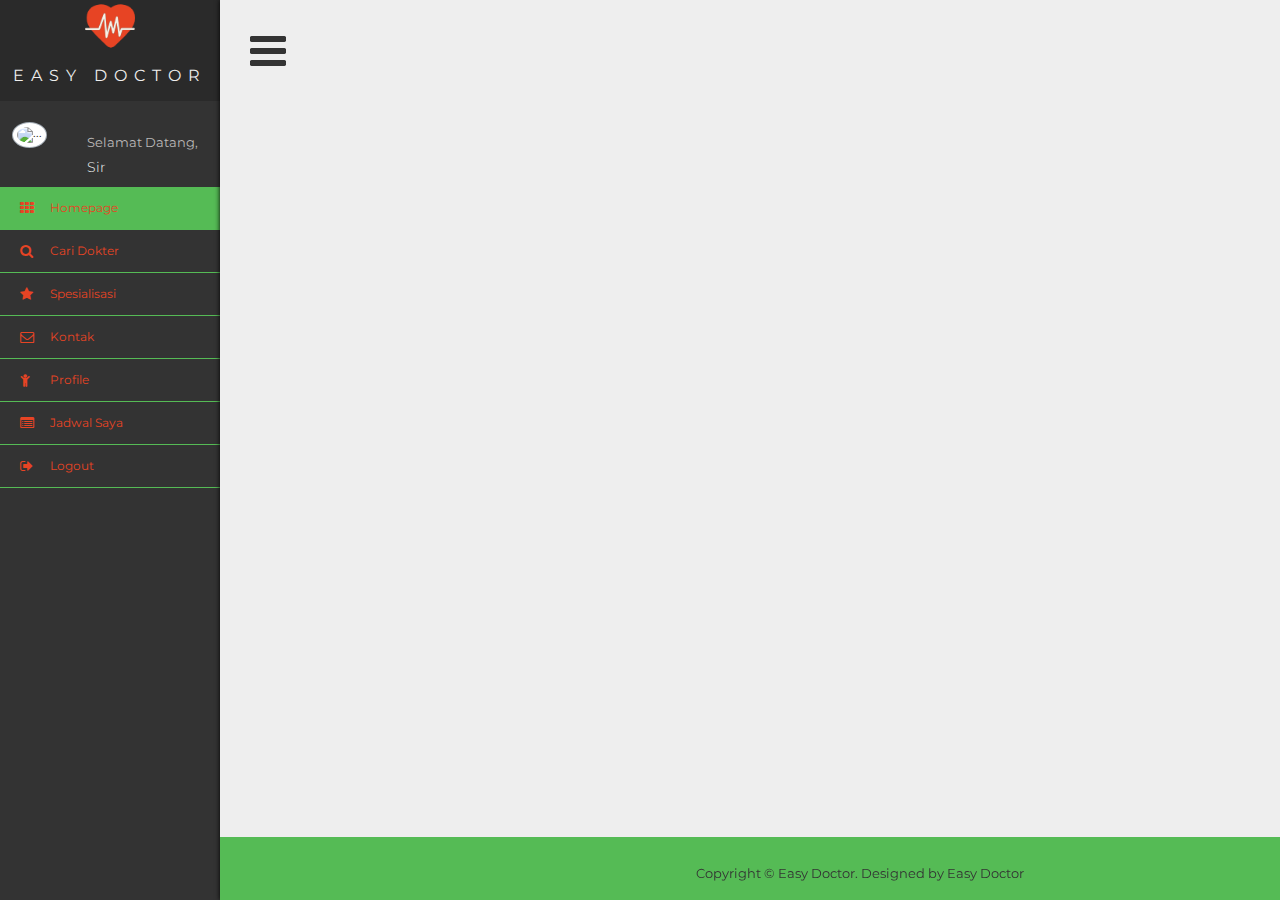
==== commit 18193ef4: "Add files via upload" ====
--- a/editpasien.html
+++ b/editpasien.html
@@ -1,242 +1,140 @@
-<!DOCTYPE html>
-<html >
-<head>
-<meta charset="utf-8">
-<meta name="viewport" content="width=device-width, initial-scale=1">
-<title>EasyDoctor</title>
-   <style>
-      /* NOTE: The styles were added inline because Prefixfree needs access to your styles and they must be inlined if they are on local disk! */
-      body { background: #fff; }
-#slidy-container { 
-  width: 100%; overflow: hidden; margin: 0 auto;
-}
-    </style>
-
-<meta name="description" content="Cari Dokter">
-<meta name="author" content="Cari Dokter">
-<!-- Bootstrap -->
-<link rel="stylesheet" type="text/css"  href="css/bootstrap.css">
-<link rel="stylesheet" type="text/css" href="fonts/font-awesome/css/font-awesome.css">
-
-<!-- Stylesheet
-    ================================================== -->
-<link rel="shortcut icon" href="ico/cardiogram.png">
-<link rel="stylesheet" type="text/css"  href="css/profile.css">
-<link rel="stylesheet" href="css/style3.css">
-<link rel="stylesheet" type="text/css"  href="css/animate.css">
-<link rel="stylesheet" type="text/css"  href="css/animate.min.css">
-<link rel="stylesheet" type="text/css" href="css/prettyPhoto.css">
-<link href='http://fonts.googleapis.com/css?family=Open+Sans:400,700,800,600,300' rel='stylesheet' type='text/css'>
-<script type="text/javascript" src="js/modernizr.custom.js"></script>
-
-</head>
-
-
-  
-   
-  
-</head>
-
-<body>
-
-  <div class='wrapper'>
-  <div class='sidebar'>
-    <div class='title'>
-      <img src="ico/cardiogram.png" width="50" height="50" align="middle" ><br>
-Easy Doctor
-    </div>
-	 <div class="profile clearfix">
-              <div class="profile_pic">
-                <img src="images/img.jpg" alt="..." class="img-circle profile_img">
-              </div>
-              <div class="profile_info">
-                <span>Selamat Datang,</span>
-                <h2	>Sir</h2>
-              </div>
-            </div>
-    <ul class='nav'>
-      <li>
-        <a class='active'>Homepage</a>
-      </li>
-            <li>
-        <a>Cari Dokter</a>
-      </li>
-      <li class="dropdown">
-        <a a href="#" class="dropdown-toggle" data-toggle="dropdown">Spesialisasi</a>
-		<ul class="dropdown-menu">
-							<li class="page-scroll"> <a href="#garda1">Mata</a></li>
-							<li class="page-scroll"> <a href="#garda2">Tulang & Sendi</a></li>
-							<li class="page-scroll"> <a href="#garda3">Kanker</a></li>
-							<li class="page-scroll"> <a href="#garda4">Anak & Bayi</a></li>
-							<li class="page-scroll"> <a href="#garda5">Penyakit Pencernaan</a></li>
-							<li class="page-scroll"> <a href="#garda5">Telinga, Hidung & Tenggorokan</a></li>
-							<li class="page-scroll"> <a href="#garda5">Operasi Umum</a></li>
-							<li class="page-scroll"> <a href="#garda5">Hati</a></li>
-							<li class="page-scroll"> <a href="#garda5">Pengobatan Internal</a></li>
-							<li class="page-scroll"> <a href="#garda5">Kesehatan Pria</a></li>
-							<li class="page-scroll"> <a href="#garda5">Kesehatan Wanita</a></li>
-							<li class="page-scroll"> <a href="#garda5">Ilmu Saraf</a></li>
-							<li class="page-scroll"> <a href="#garda5">Operasi plastik</a></li>
-							<li class="page-scroll"> <a href="#garda5">Kulit</a></li>
-							
-						</ul>	
-      </li>
-      <li>
-        <a>Kontak</a>
-      </li>
-      <li>
-        <a>Profile</a>
-      </li>
-	  <li>
-        <a>Jadwal Saya</a>
-      </li>
-      <li style="list-style-type:'\f08b'">
-        <a>Logout</a>
-      </li>
-    </ul>
-  </div>
-  
-  
-  
-  
-  <div class='content isOpen'>
-    <a class='button'></a>
- 
-
-<div class="container">
-<form class="form-horizontal">
-<fieldset>
-
-<!-- Form Name -->
-<legend>Edit Profile</legend>
-
-<!-- Text input-->
-<div class="form-group">
-  <label class="col-md-4 control-label" for="Name (Full name)">Nama Lengkap</label>  
-  <div class="col-md-4">
- <div class="input-group">
-       <div class="input-group-addon">
-        <i class="fa fa-user">
-        </i>
-       </div>
-       <input id="Name (Full name)" name="Name (Full name)" type="text" placeholder="Nama Lengkap" class="form-control input-md">
-      </div>
-
-    
-  </div>
-
-  
-</div>
-
-<!-- File Button --> 
-<div class="form-group">
-  <label class="col-md-4 control-label" for="Upload photo">Upload Foto</label>
-  <div class="col-md-4">
-    <input id="Upload photo" name="Upload photo" class="input-file" type="file">
-  </div>
-</div>
-
-<!-- Text input-->
-<div class="form-group">
-  <label class="col-md-4 control-label" for="Date Of Birth">Tanggal Lahir</label>  
-  <div class="col-md-4">
-
-  <div class="input-group">
-       <div class="input-group-addon">
-     <i class="fa fa-birthday-cake"></i>
-        
-       </div>
-       <input id="Date Of Birth" name="Date Of Birth" type="text" placeholder="Tanggal Lahir" class="form-control input-md">
-      </div>
-  
-    
-  </div>
-</div>
-
-<div class="form-group">
-  <label class="col-md-4 control-label" for="Email Address">Email</label>  
-  <div class="col-md-4">
-  <div class="input-group">
-       <div class="input-group-addon">
-     <i class="fa fa-envelope-o"></i>
-        
-       </div>
-    <input id="Email Address" name="Email Address" type="text" placeholder="Email" class="form-control input-md">
-    
-      </div>
-  
-  </div>
-</div>
-
-<div class="form-group">
-  <label class="col-md-4 control-label" for="textinput">Password</label>  
-  <div class="col-md-4">
-  <input id="textinput" name="textinput" type="text" placeholder="Password" class="form-control input-md">
-    
-  </div>
-</div>
-
-<div class="form-group">
-  <label class="col-md-4 control-label" for="Phone number ">Nomor Handphone </label>  
-  <div class="col-md-4">
-  <div class="input-group">
-       <div class="input-group-addon">
-     <i class="fa fa-phone"></i>
-        
-       </div>
-    <input id="Phone number " name="Phone number " type="text" placeholder="Nomor Handphone	" class="form-control input-md">
-    
-      </div>
-      
-  
-  </div>
-</div>
-
-<div class="form-group">
-  <label class="col-md-4 control-label" for="textinput">Alamat</label>  
-  <div class="col-md-4">
-  <input id="textinput" name="textinput" type="text" placeholder="Alamat" class="form-control input-md">
-    
-  </div>
-</div>
-
-<!-- Button -->
-<div class="form-group">
-  <label class="col-md-4 control-label" for="singlebutton"></label>
-  <div class="col-md-4">
-    <button id="singlebutton" name="singlebutton" class="btn btn-primary">submit</button>
-  </div>
-</div>
-
-</fieldset>
-</form>
-
-</div>
-	
-	<div id="footer">
-  <div class="container">
-    <p>Copyright &copy; Easy Doctor. Designed by <a href="#" rel="nofollow">Easy Doctor</a></p>
-  </div>
-</div>
-</div>
-  </div>
-</div>
-<!-- jQuery (necessary for Bootstrap's JavaScript plugins) --> 
-<script type="text/javascript" src="js/jquery.1.11.1.js"></script> 
-<!-- Include all compiled plugins (below), or include individual files as needed --> 
-<script type="text/javascript" src="js/bootstrap.js"></script> 
-<script type="text/javascript" src="js/SmoothScroll.js"></script> 
-<script type="text/javascript" src="js/jquery.prettyPhoto.js"></script> 
-<script type="text/javascript" src="js/jquery.isotope.js"></script> 
-<script type="text/javascript" src="js/jquery.parallax.js"></script> 
-<script type="text/javascript" src="js/jqBootstrapValidation.js"></script> 
-<script type="text/javascript" src="js/contact_me.js"></script> 
-
-<!-- Javascripts
-    ================================================== --> 
-<script type="text/javascript" src="js/main.js"></script>
-<script src='http://cdnjs.cloudflare.com/ajax/libs/jquery/2.1.3/jquery.min.js'></script>
-<script src="js/index.js"></script>
-<script src="slider/js/index.js"></script>
-</body>
-</html>+<!DOCTYPE html>
+<html >
+<head>
+<meta charset="utf-8">
+<meta name="viewport" content="width=device-width, initial-scale=1">
+<title>EasyDoctor</title>
+   <style>
+      /* NOTE: The styles were added inline because Prefixfree needs access to your styles and they must be inlined if they are on local disk! */
+      body { background: #fff; }
+#slidy-container {
+  width: 100%; overflow: hidden; margin: 0 auto;
+}
+    </style>
+
+<meta name="description" content="Cari Dokter">
+<meta name="author" content="Cari Dokter">
+<!-- Bootstrap -->
+<link rel="stylesheet" type="text/css"  href="css/bootstrap.css">
+<link rel="stylesheet" type="text/css" href="fonts/font-awesome/css/font-awesome.css">
+
+<!-- Stylesheet
+    ================================================== -->
+<link rel="shortcut icon" href="ico/cardiogram.png">
+<link rel="stylesheet" type="text/css"  href="css/profile.css">
+<link rel="stylesheet" href="css/style3.css">
+<link rel="stylesheet" type="text/css"  href="css/animate.css">
+<link rel="stylesheet" type="text/css"  href="css/animate.min.css">
+<link rel="stylesheet" type="text/css" href="css/prettyPhoto.css">
+<link href='http://fonts.googleapis.com/css?family=Open+Sans:400,700,800,600,300' rel='stylesheet' type='text/css'>
+<script type="text/javascript" src="js/modernizr.custom.js"></script>
+
+</head>
+
+
+
+
+
+</head>
+
+<body>
+
+  <div class='wrapper'>
+  <div class='sidebar'>
+    <div class='title'>
+      <img src="ico/cardiogram.png" width="50" height="50" align="middle" ><br>
+Easy Doctor
+    </div>
+	 <div class="profile clearfix">
+              <div class="profile_pic">
+                <img src="images/img.jpg" alt="..." class="img-circle profile_img">
+              </div>
+              <div class="profile_info">
+                <span>Selamat Datang,</span>
+                <h2	>Sir</h2>
+              </div>
+            </div>
+    <ul class='nav'>
+      <li>
+        <a class='active'>Homepage</a>
+      </li>
+            <li>
+        <a>Cari Dokter</a>
+      </li>
+      <li class="dropdown">
+        <a a href="#" class="dropdown-toggle" data-toggle="dropdown">Spesialisasi</a>
+		<ul class="dropdown-menu">
+							<li class="page-scroll"> <a href="#garda1">Mata</a></li>
+							<li class="page-scroll"> <a href="#garda2">Tulang & Sendi</a></li>
+							<li class="page-scroll"> <a href="#garda3">Kanker</a></li>
+							<li class="page-scroll"> <a href="#garda4">Anak & Bayi</a></li>
+							<li class="page-scroll"> <a href="#garda5">Penyakit Pencernaan</a></li>
+							<li class="page-scroll"> <a href="#garda5">Telinga, Hidung & Tenggorokan</a></li>
+							<li class="page-scroll"> <a href="#garda5">Operasi Umum</a></li>
+							<li class="page-scroll"> <a href="#garda5">Hati</a></li>
+							<li class="page-scroll"> <a href="#garda5">Pengobatan Internal</a></li>
+							<li class="page-scroll"> <a href="#garda5">Kesehatan Pria</a></li>
+							<li class="page-scroll"> <a href="#garda5">Kesehatan Wanita</a></li>
+							<li class="page-scroll"> <a href="#garda5">Ilmu Saraf</a></li>
+							<li class="page-scroll"> <a href="#garda5">Operasi plastik</a></li>
+							<li class="page-scroll"> <a href="#garda5">Kulit</a></li>
+
+						</ul>
+      </li>
+      <li>
+        <a>Kontak</a>
+      </li>
+      <li>
+        <a>Profile</a>
+      </li>
+	  <li>
+        <a>Jadwal Saya</a>
+      </li>
+      <li style="list-style-type:'\f08b'">
+        <a>Logout</a>
+      </li>
+    </ul>
+  </div>
+
+
+
+
+  <div class='content isOpen'>
+    <a class='button'></a>
+
+
+<div class="container">
+<form class="form-horizontal">
+<fieldset>
+
+
+
+</div>
+
+	<div id="footer">
+  <div class="container">
+    <p>Copyright &copy; Easy Doctor. Designed by <a href="#" rel="nofollow">Easy Doctor</a></p>
+  </div>
+</div>
+</div>
+  </div>
+</div>
+<!-- jQuery (necessary for Bootstrap's JavaScript plugins) -->
+<script type="text/javascript" src="js/jquery.1.11.1.js"></script>
+<!-- Include all compiled plugins (below), or include individual files as needed -->
+<script type="text/javascript" src="js/bootstrap.js"></script>
+<script type="text/javascript" src="js/SmoothScroll.js"></script>
+<script type="text/javascript" src="js/jquery.prettyPhoto.js"></script>
+<script type="text/javascript" src="js/jquery.isotope.js"></script>
+<script type="text/javascript" src="js/jquery.parallax.js"></script>
+<script type="text/javascript" src="js/jqBootstrapValidation.js"></script>
+<script type="text/javascript" src="js/contact_me.js"></script>
+
+<!-- Javascripts
+    ================================================== -->
+<script type="text/javascript" src="js/main.js"></script>
+<script src='http://cdnjs.cloudflare.com/ajax/libs/jquery/2.1.3/jquery.min.js'></script>
+<script src="js/index.js"></script>
+<script src="slider/js/index.js"></script>
+</body>
+</html>
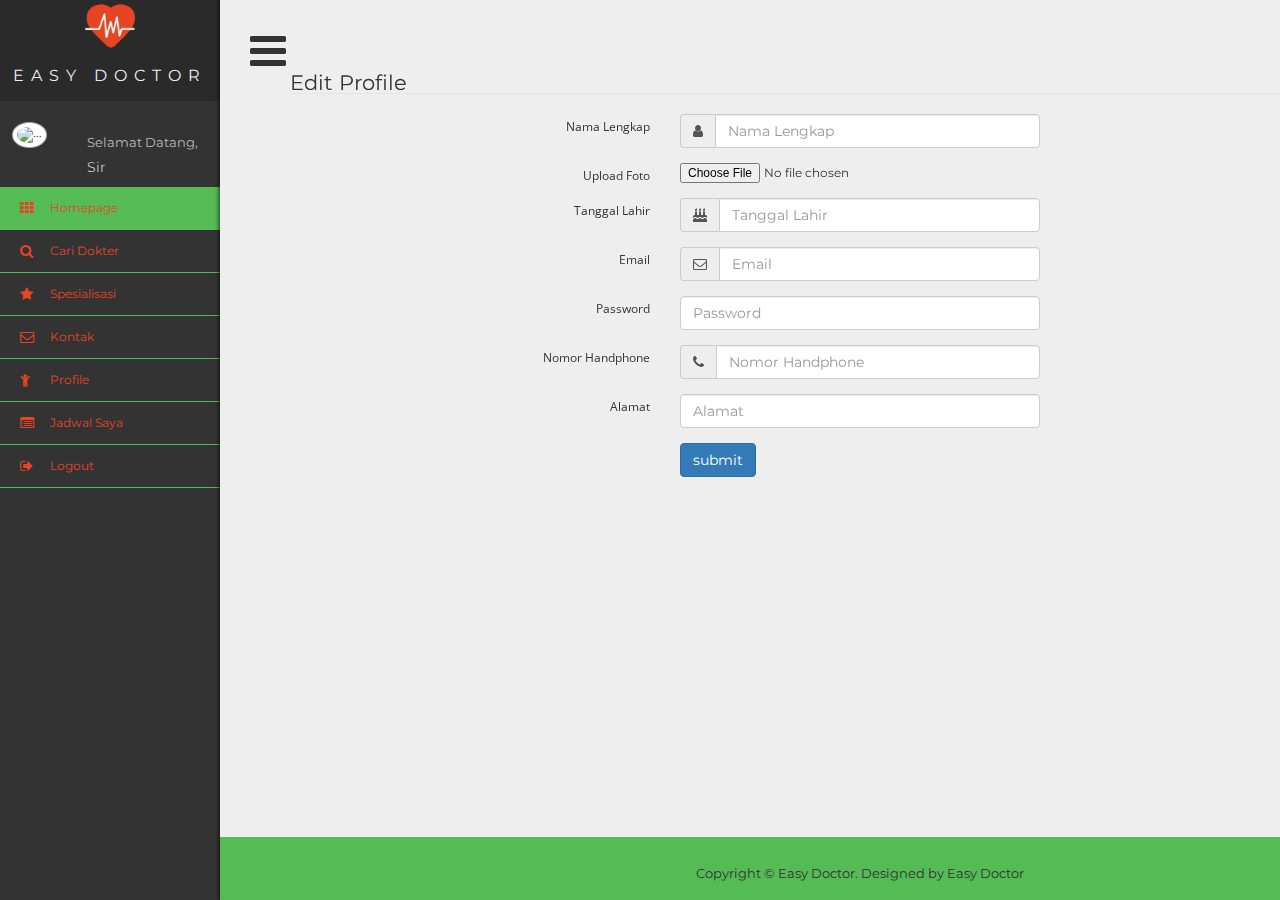
==== commit 02b987fc: "fixed" ====
--- a/editpasien.html
+++ b/editpasien.html
@@ -1,140 +1,242 @@
-<!DOCTYPE html>
-<html >
-<head>
-<meta charset="utf-8">
-<meta name="viewport" content="width=device-width, initial-scale=1">
-<title>EasyDoctor</title>
-   <style>
-      /* NOTE: The styles were added inline because Prefixfree needs access to your styles and they must be inlined if they are on local disk! */
-      body { background: #fff; }
-#slidy-container {
-  width: 100%; overflow: hidden; margin: 0 auto;
-}
-    </style>
-
-<meta name="description" content="Cari Dokter">
-<meta name="author" content="Cari Dokter">
-<!-- Bootstrap -->
-<link rel="stylesheet" type="text/css"  href="css/bootstrap.css">
-<link rel="stylesheet" type="text/css" href="fonts/font-awesome/css/font-awesome.css">
-
-<!-- Stylesheet
-    ================================================== -->
-<link rel="shortcut icon" href="ico/cardiogram.png">
-<link rel="stylesheet" type="text/css"  href="css/profile.css">
-<link rel="stylesheet" href="css/style3.css">
-<link rel="stylesheet" type="text/css"  href="css/animate.css">
-<link rel="stylesheet" type="text/css"  href="css/animate.min.css">
-<link rel="stylesheet" type="text/css" href="css/prettyPhoto.css">
-<link href='http://fonts.googleapis.com/css?family=Open+Sans:400,700,800,600,300' rel='stylesheet' type='text/css'>
-<script type="text/javascript" src="js/modernizr.custom.js"></script>
-
-</head>
-
-
-
-
-
-</head>
-
-<body>
-
-  <div class='wrapper'>
-  <div class='sidebar'>
-    <div class='title'>
-      <img src="ico/cardiogram.png" width="50" height="50" align="middle" ><br>
-Easy Doctor
-    </div>
-	 <div class="profile clearfix">
-              <div class="profile_pic">
-                <img src="images/img.jpg" alt="..." class="img-circle profile_img">
-              </div>
-              <div class="profile_info">
-                <span>Selamat Datang,</span>
-                <h2	>Sir</h2>
-              </div>
-            </div>
-    <ul class='nav'>
-      <li>
-        <a class='active'>Homepage</a>
-      </li>
-            <li>
-        <a>Cari Dokter</a>
-      </li>
-      <li class="dropdown">
-        <a a href="#" class="dropdown-toggle" data-toggle="dropdown">Spesialisasi</a>
-		<ul class="dropdown-menu">
-							<li class="page-scroll"> <a href="#garda1">Mata</a></li>
-							<li class="page-scroll"> <a href="#garda2">Tulang & Sendi</a></li>
-							<li class="page-scroll"> <a href="#garda3">Kanker</a></li>
-							<li class="page-scroll"> <a href="#garda4">Anak & Bayi</a></li>
-							<li class="page-scroll"> <a href="#garda5">Penyakit Pencernaan</a></li>
-							<li class="page-scroll"> <a href="#garda5">Telinga, Hidung & Tenggorokan</a></li>
-							<li class="page-scroll"> <a href="#garda5">Operasi Umum</a></li>
-							<li class="page-scroll"> <a href="#garda5">Hati</a></li>
-							<li class="page-scroll"> <a href="#garda5">Pengobatan Internal</a></li>
-							<li class="page-scroll"> <a href="#garda5">Kesehatan Pria</a></li>
-							<li class="page-scroll"> <a href="#garda5">Kesehatan Wanita</a></li>
-							<li class="page-scroll"> <a href="#garda5">Ilmu Saraf</a></li>
-							<li class="page-scroll"> <a href="#garda5">Operasi plastik</a></li>
-							<li class="page-scroll"> <a href="#garda5">Kulit</a></li>
-
-						</ul>
-      </li>
-      <li>
-        <a>Kontak</a>
-      </li>
-      <li>
-        <a>Profile</a>
-      </li>
-	  <li>
-        <a>Jadwal Saya</a>
-      </li>
-      <li style="list-style-type:'\f08b'">
-        <a>Logout</a>
-      </li>
-    </ul>
-  </div>
-
-
-
-
-  <div class='content isOpen'>
-    <a class='button'></a>
-
-
-<div class="container">
-<form class="form-horizontal">
-<fieldset>
-
-
-
-</div>
-
-	<div id="footer">
-  <div class="container">
-    <p>Copyright &copy; Easy Doctor. Designed by <a href="#" rel="nofollow">Easy Doctor</a></p>
-  </div>
-</div>
-</div>
-  </div>
-</div>
-<!-- jQuery (necessary for Bootstrap's JavaScript plugins) -->
-<script type="text/javascript" src="js/jquery.1.11.1.js"></script>
-<!-- Include all compiled plugins (below), or include individual files as needed -->
-<script type="text/javascript" src="js/bootstrap.js"></script>
-<script type="text/javascript" src="js/SmoothScroll.js"></script>
-<script type="text/javascript" src="js/jquery.prettyPhoto.js"></script>
-<script type="text/javascript" src="js/jquery.isotope.js"></script>
-<script type="text/javascript" src="js/jquery.parallax.js"></script>
-<script type="text/javascript" src="js/jqBootstrapValidation.js"></script>
-<script type="text/javascript" src="js/contact_me.js"></script>
-
-<!-- Javascripts
-    ================================================== -->
-<script type="text/javascript" src="js/main.js"></script>
-<script src='http://cdnjs.cloudflare.com/ajax/libs/jquery/2.1.3/jquery.min.js'></script>
-<script src="js/index.js"></script>
-<script src="slider/js/index.js"></script>
-</body>
-</html>
+<!DOCTYPE html>
+<html >
+<head>
+<meta charset="utf-8">
+<meta name="viewport" content="width=device-width, initial-scale=1">
+<title>EasyDoctor</title>
+   <style>
+      /* NOTE: The styles were added inline because Prefixfree needs access to your styles and they must be inlined if they are on local disk! */
+      body { background: #fff; }
+#slidy-container { 
+  width: 100%; overflow: hidden; margin: 0 auto;
+}
+    </style>
+
+<meta name="description" content="Cari Dokter">
+<meta name="author" content="Cari Dokter">
+<!-- Bootstrap -->
+<link rel="stylesheet" type="text/css"  href="css/bootstrap.css">
+<link rel="stylesheet" type="text/css" href="fonts/font-awesome/css/font-awesome.css">
+
+<!-- Stylesheet
+    ================================================== -->
+<link rel="shortcut icon" href="ico/cardiogram.png">
+<link rel="stylesheet" type="text/css"  href="css/profile.css">
+<link rel="stylesheet" href="css/style3.css">
+<link rel="stylesheet" type="text/css"  href="css/animate.css">
+<link rel="stylesheet" type="text/css"  href="css/animate.min.css">
+<link rel="stylesheet" type="text/css" href="css/prettyPhoto.css">
+<link href='http://fonts.googleapis.com/css?family=Open+Sans:400,700,800,600,300' rel='stylesheet' type='text/css'>
+<script type="text/javascript" src="js/modernizr.custom.js"></script>
+
+</head>
+
+
+  
+   
+  
+</head>
+
+<body>
+
+  <div class='wrapper'>
+  <div class='sidebar'>
+    <div class='title'>
+      <img src="ico/cardiogram.png" width="50" height="50" align="middle" ><br>
+Easy Doctor
+    </div>
+	 <div class="profile clearfix">
+              <div class="profile_pic">
+                <img src="images/img.jpg" alt="..." class="img-circle profile_img">
+              </div>
+              <div class="profile_info">
+                <span>Selamat Datang,</span>
+                <h2	>Sir</h2>
+              </div>
+            </div>
+    <ul class='nav'>
+      <li>
+        <a class='active'>Homepage</a>
+      </li>
+            <li>
+        <a>Cari Dokter</a>
+      </li>
+      <li class="dropdown">
+        <a a href="#" class="dropdown-toggle" data-toggle="dropdown">Spesialisasi</a>
+		<ul class="dropdown-menu">
+							<li class="page-scroll"> <a href="#garda1">Mata</a></li>
+							<li class="page-scroll"> <a href="#garda2">Tulang & Sendi</a></li>
+							<li class="page-scroll"> <a href="#garda3">Kanker</a></li>
+							<li class="page-scroll"> <a href="#garda4">Anak & Bayi</a></li>
+							<li class="page-scroll"> <a href="#garda5">Penyakit Pencernaan</a></li>
+							<li class="page-scroll"> <a href="#garda5">Telinga, Hidung & Tenggorokan</a></li>
+							<li class="page-scroll"> <a href="#garda5">Operasi Umum</a></li>
+							<li class="page-scroll"> <a href="#garda5">Hati</a></li>
+							<li class="page-scroll"> <a href="#garda5">Pengobatan Internal</a></li>
+							<li class="page-scroll"> <a href="#garda5">Kesehatan Pria</a></li>
+							<li class="page-scroll"> <a href="#garda5">Kesehatan Wanita</a></li>
+							<li class="page-scroll"> <a href="#garda5">Ilmu Saraf</a></li>
+							<li class="page-scroll"> <a href="#garda5">Operasi plastik</a></li>
+							<li class="page-scroll"> <a href="#garda5">Kulit</a></li>
+							
+						</ul>	
+      </li>
+      <li>
+        <a>Kontak</a>
+      </li>
+      <li>
+        <a>Profile</a>
+      </li>
+	  <li>
+        <a>Jadwal Saya</a>
+      </li>
+      <li style="list-style-type:'\f08b'">
+        <a>Logout</a>
+      </li>
+    </ul>
+  </div>
+  
+  
+  
+  
+  <div class='content isOpen'>
+    <a class='button'></a>
+ 
+
+<div class="container">
+<form class="form-horizontal">
+<fieldset>
+
+<!-- Form Name -->
+<legend>Edit Profile</legend>
+
+<!-- Text input-->
+<div class="form-group">
+  <label class="col-md-4 control-label" for="Name (Full name)">Nama Lengkap</label>  
+  <div class="col-md-4">
+ <div class="input-group">
+       <div class="input-group-addon">
+        <i class="fa fa-user">
+        </i>
+       </div>
+       <input id="Name (Full name)" name="Name (Full name)" type="text" placeholder="Nama Lengkap" class="form-control input-md">
+      </div>
+
+    
+  </div>
+
+  
+</div>
+
+<!-- File Button --> 
+<div class="form-group">
+  <label class="col-md-4 control-label" for="Upload photo">Upload Foto</label>
+  <div class="col-md-4">
+    <input id="Upload photo" name="Upload photo" class="input-file" type="file">
+  </div>
+</div>
+
+<!-- Text input-->
+<div class="form-group">
+  <label class="col-md-4 control-label" for="Date Of Birth">Tanggal Lahir</label>  
+  <div class="col-md-4">
+
+  <div class="input-group">
+       <div class="input-group-addon">
+     <i class="fa fa-birthday-cake"></i>
+        
+       </div>
+       <input id="Date Of Birth" name="Date Of Birth" type="text" placeholder="Tanggal Lahir" class="form-control input-md">
+      </div>
+  
+    
+  </div>
+</div>
+
+<div class="form-group">
+  <label class="col-md-4 control-label" for="Email Address">Email</label>  
+  <div class="col-md-4">
+  <div class="input-group">
+       <div class="input-group-addon">
+     <i class="fa fa-envelope-o"></i>
+        
+       </div>
+    <input id="Email Address" name="Email Address" type="text" placeholder="Email" class="form-control input-md">
+    
+      </div>
+  
+  </div>
+</div>
+
+<div class="form-group">
+  <label class="col-md-4 control-label" for="textinput">Password</label>  
+  <div class="col-md-4">
+  <input id="textinput" name="textinput" type="text" placeholder="Password" class="form-control input-md">
+    
+  </div>
+</div>
+
+<div class="form-group">
+  <label class="col-md-4 control-label" for="Phone number ">Nomor Handphone </label>  
+  <div class="col-md-4">
+  <div class="input-group">
+       <div class="input-group-addon">
+     <i class="fa fa-phone"></i>
+        
+       </div>
+    <input id="Phone number " name="Phone number " type="text" placeholder="Nomor Handphone	" class="form-control input-md">
+    
+      </div>
+      
+  
+  </div>
+</div>
+
+<div class="form-group">
+  <label class="col-md-4 control-label" for="textinput">Alamat</label>  
+  <div class="col-md-4">
+  <input id="textinput" name="textinput" type="text" placeholder="Alamat" class="form-control input-md">
+    
+  </div>
+</div>
+
+<!-- Button -->
+<div class="form-group">
+  <label class="col-md-4 control-label" for="singlebutton"></label>
+  <div class="col-md-4">
+    <button id="singlebutton" name="singlebutton" class="btn btn-primary">submit</button>
+  </div>
+</div>
+
+</fieldset>
+</form>
+
+</div>
+	
+	<div id="footer">
+  <div class="container">
+    <p>Copyright &copy; Easy Doctor. Designed by <a href="#" rel="nofollow">Easy Doctor</a></p>
+  </div>
+</div>
+</div>
+  </div>
+</div>
+<!-- jQuery (necessary for Bootstrap's JavaScript plugins) --> 
+<script type="text/javascript" src="js/jquery.1.11.1.js"></script> 
+<!-- Include all compiled plugins (below), or include individual files as needed --> 
+<script type="text/javascript" src="js/bootstrap.js"></script> 
+<script type="text/javascript" src="js/SmoothScroll.js"></script> 
+<script type="text/javascript" src="js/jquery.prettyPhoto.js"></script> 
+<script type="text/javascript" src="js/jquery.isotope.js"></script> 
+<script type="text/javascript" src="js/jquery.parallax.js"></script> 
+<script type="text/javascript" src="js/jqBootstrapValidation.js"></script> 
+<script type="text/javascript" src="js/contact_me.js"></script> 
+
+<!-- Javascripts
+    ================================================== --> 
+<script type="text/javascript" src="js/main.js"></script>
+<script src='http://cdnjs.cloudflare.com/ajax/libs/jquery/2.1.3/jquery.min.js'></script>
+<script src="js/index.js"></script>
+<script src="slider/js/index.js"></script>
+</body>
+</html>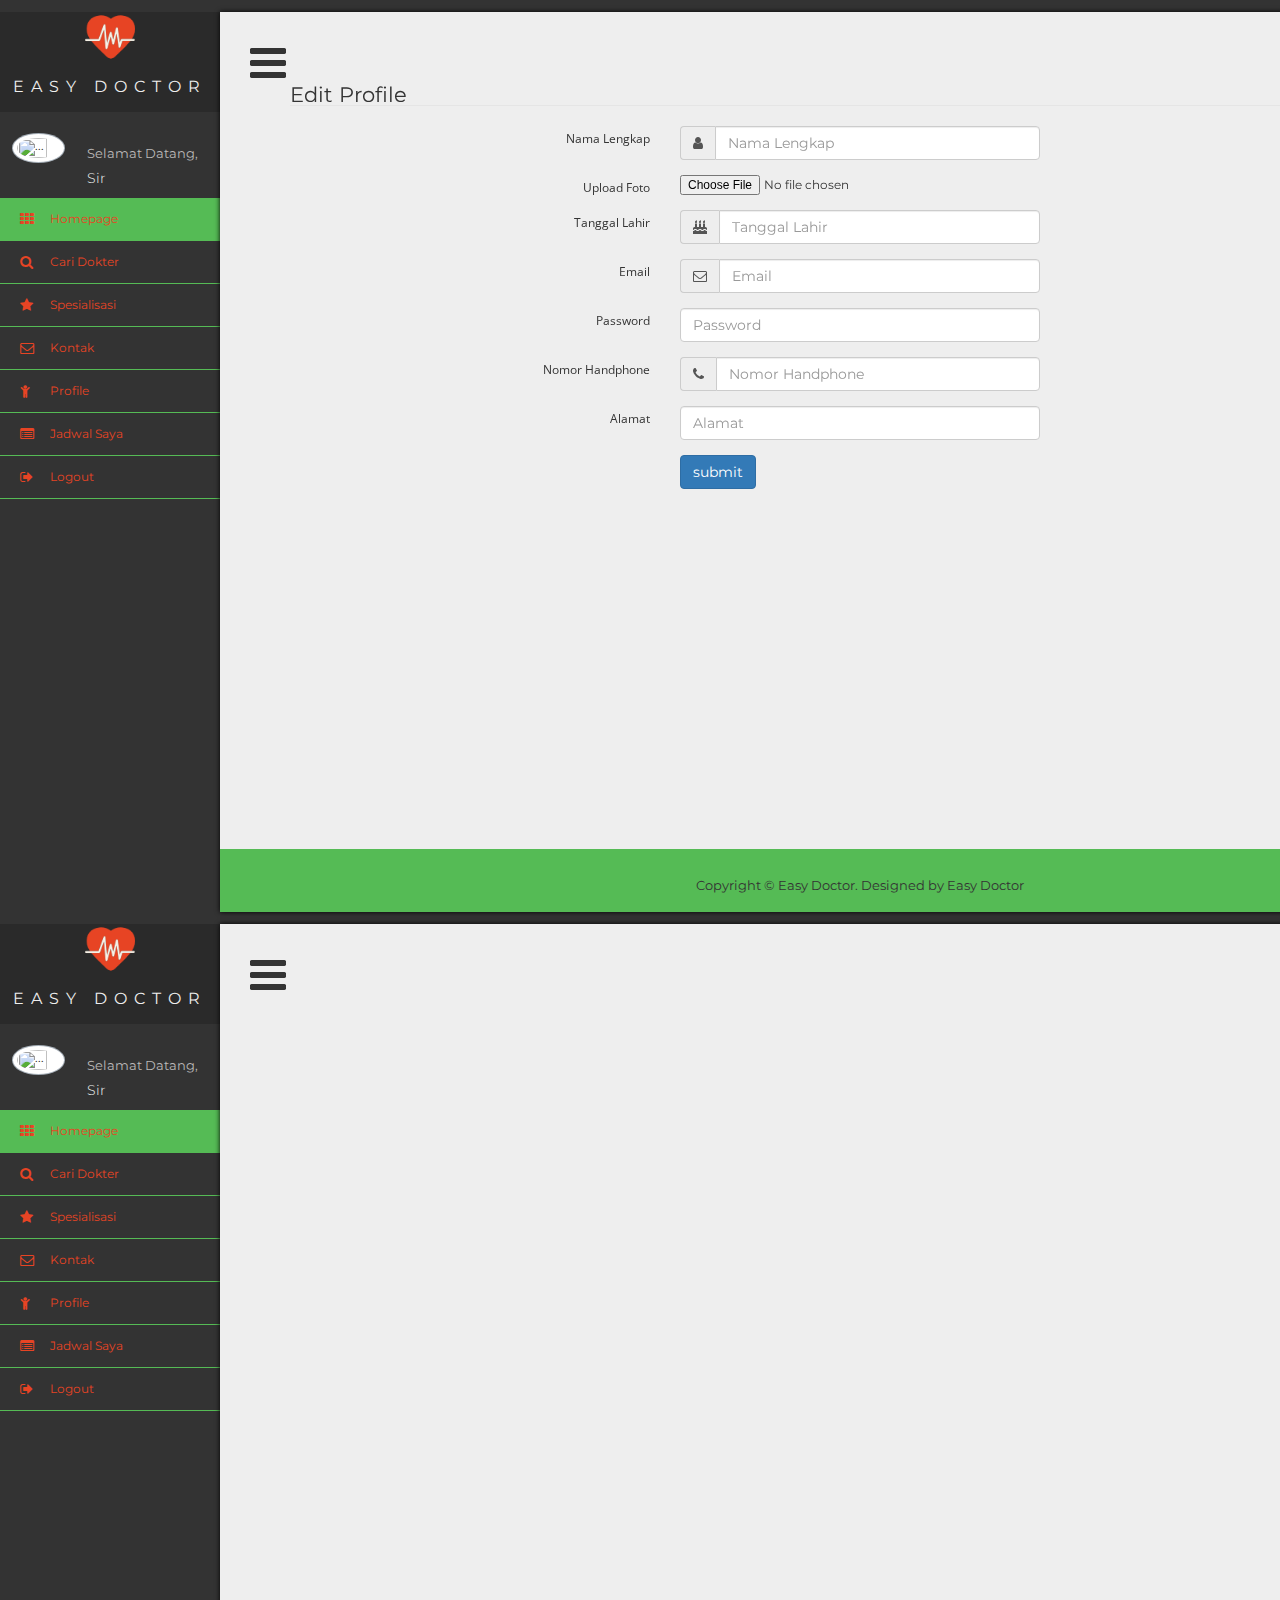
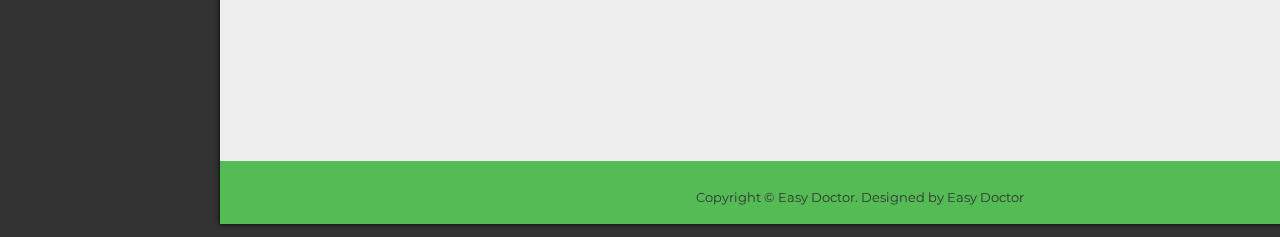
==== commit 31a27dd8: "fixed" ====
--- a/editpasien.html
+++ b/editpasien.html
@@ -1,3 +1,4 @@
+<<<<<<< HEAD
 <!DOCTYPE html>
 <html >
 <head>
@@ -239,4 +240,146 @@
 <script src="js/index.js"></script>
 <script src="slider/js/index.js"></script>
 </body>
-</html>+</html>
+=======
+<!DOCTYPE html>
+<html >
+<head>
+<meta charset="utf-8">
+<meta name="viewport" content="width=device-width, initial-scale=1">
+<title>EasyDoctor</title>
+   <style>
+      /* NOTE: The styles were added inline because Prefixfree needs access to your styles and they must be inlined if they are on local disk! */
+      body { background: #fff; }
+#slidy-container {
+  width: 100%; overflow: hidden; margin: 0 auto;
+}
+    </style>
+
+<meta name="description" content="Cari Dokter">
+<meta name="author" content="Cari Dokter">
+<!-- Bootstrap -->
+<link rel="stylesheet" type="text/css"  href="css/bootstrap.css">
+<link rel="stylesheet" type="text/css" href="fonts/font-awesome/css/font-awesome.css">
+
+<!-- Stylesheet
+    ================================================== -->
+<link rel="shortcut icon" href="ico/cardiogram.png">
+<link rel="stylesheet" type="text/css"  href="css/profile.css">
+<link rel="stylesheet" href="css/style3.css">
+<link rel="stylesheet" type="text/css"  href="css/animate.css">
+<link rel="stylesheet" type="text/css"  href="css/animate.min.css">
+<link rel="stylesheet" type="text/css" href="css/prettyPhoto.css">
+<link href='http://fonts.googleapis.com/css?family=Open+Sans:400,700,800,600,300' rel='stylesheet' type='text/css'>
+<script type="text/javascript" src="js/modernizr.custom.js"></script>
+
+</head>
+
+
+
+
+
+</head>
+
+<body>
+
+  <div class='wrapper'>
+  <div class='sidebar'>
+    <div class='title'>
+      <img src="ico/cardiogram.png" width="50" height="50" align="middle" ><br>
+Easy Doctor
+    </div>
+	 <div class="profile clearfix">
+              <div class="profile_pic">
+                <img src="images/img.jpg" alt="..." class="img-circle profile_img">
+              </div>
+              <div class="profile_info">
+                <span>Selamat Datang,</span>
+                <h2	>Sir</h2>
+              </div>
+            </div>
+    <ul class='nav'>
+      <li>
+        <a class='active'>Homepage</a>
+      </li>
+            <li>
+        <a>Cari Dokter</a>
+      </li>
+      <li class="dropdown">
+        <a a href="#" class="dropdown-toggle" data-toggle="dropdown">Spesialisasi</a>
+		<ul class="dropdown-menu">
+							<li class="page-scroll"> <a href="#garda1">Mata</a></li>
+							<li class="page-scroll"> <a href="#garda2">Tulang & Sendi</a></li>
+							<li class="page-scroll"> <a href="#garda3">Kanker</a></li>
+							<li class="page-scroll"> <a href="#garda4">Anak & Bayi</a></li>
+							<li class="page-scroll"> <a href="#garda5">Penyakit Pencernaan</a></li>
+							<li class="page-scroll"> <a href="#garda5">Telinga, Hidung & Tenggorokan</a></li>
+							<li class="page-scroll"> <a href="#garda5">Operasi Umum</a></li>
+							<li class="page-scroll"> <a href="#garda5">Hati</a></li>
+							<li class="page-scroll"> <a href="#garda5">Pengobatan Internal</a></li>
+							<li class="page-scroll"> <a href="#garda5">Kesehatan Pria</a></li>
+							<li class="page-scroll"> <a href="#garda5">Kesehatan Wanita</a></li>
+							<li class="page-scroll"> <a href="#garda5">Ilmu Saraf</a></li>
+							<li class="page-scroll"> <a href="#garda5">Operasi plastik</a></li>
+							<li class="page-scroll"> <a href="#garda5">Kulit</a></li>
+
+						</ul>
+      </li>
+      <li>
+        <a>Kontak</a>
+      </li>
+      <li>
+        <a>Profile</a>
+      </li>
+	  <li>
+        <a>Jadwal Saya</a>
+      </li>
+      <li style="list-style-type:'\f08b'">
+        <a>Logout</a>
+      </li>
+    </ul>
+  </div>
+
+
+
+
+  <div class='content isOpen'>
+    <a class='button'></a>
+
+
+<div class="container">
+<form class="form-horizontal">
+<fieldset>
+
+
+
+</div>
+
+	<div id="footer">
+  <div class="container">
+    <p>Copyright &copy; Easy Doctor. Designed by <a href="#" rel="nofollow">Easy Doctor</a></p>
+  </div>
+</div>
+</div>
+  </div>
+</div>
+<!-- jQuery (necessary for Bootstrap's JavaScript plugins) -->
+<script type="text/javascript" src="js/jquery.1.11.1.js"></script>
+<!-- Include all compiled plugins (below), or include individual files as needed -->
+<script type="text/javascript" src="js/bootstrap.js"></script>
+<script type="text/javascript" src="js/SmoothScroll.js"></script>
+<script type="text/javascript" src="js/jquery.prettyPhoto.js"></script>
+<script type="text/javascript" src="js/jquery.isotope.js"></script>
+<script type="text/javascript" src="js/jquery.parallax.js"></script>
+<script type="text/javascript" src="js/jqBootstrapValidation.js"></script>
+<script type="text/javascript" src="js/contact_me.js"></script>
+
+<!-- Javascripts
+    ================================================== -->
+<script type="text/javascript" src="js/main.js"></script>
+<script src='http://cdnjs.cloudflare.com/ajax/libs/jquery/2.1.3/jquery.min.js'></script>
+<script src="js/index.js"></script>
+<script src="slider/js/index.js"></script>
+</body>
+</html>
+>>>>>>> 18193ef419f7273bd0049fb1b6d165a536e8376a
